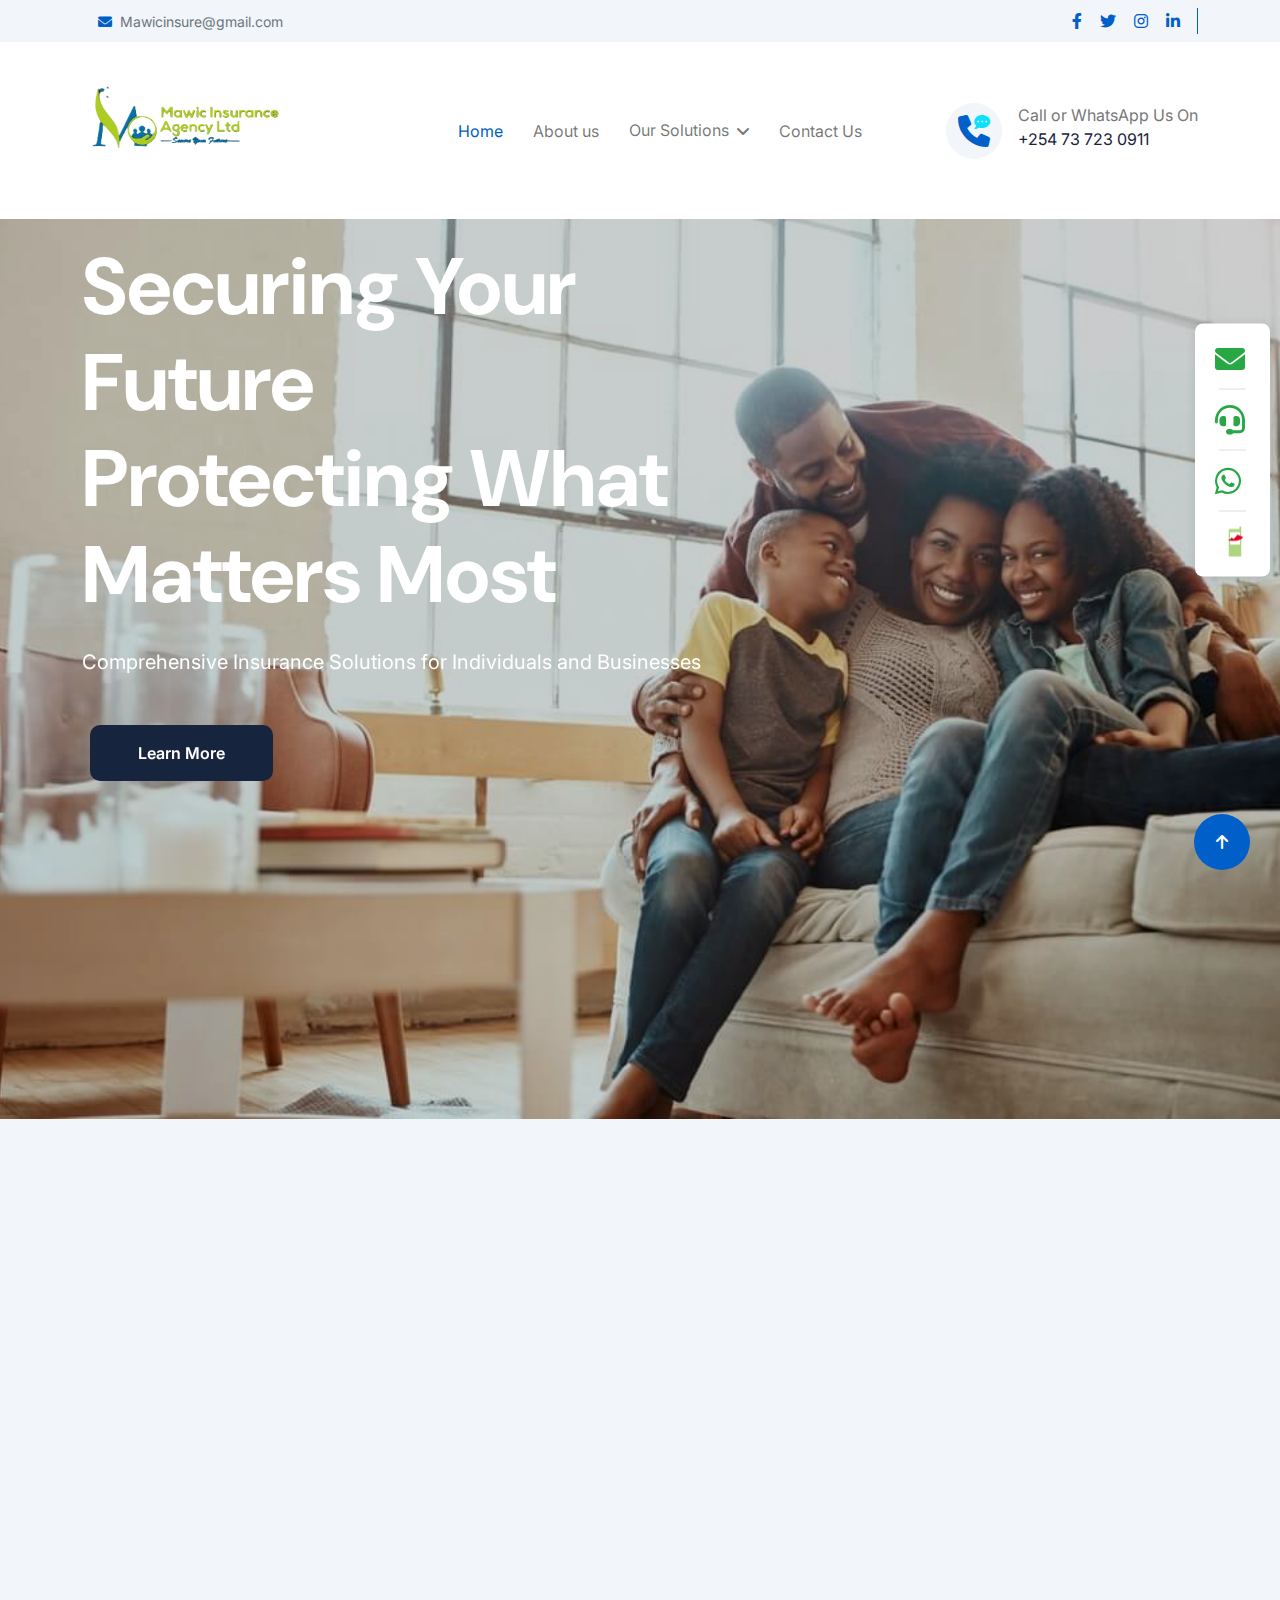
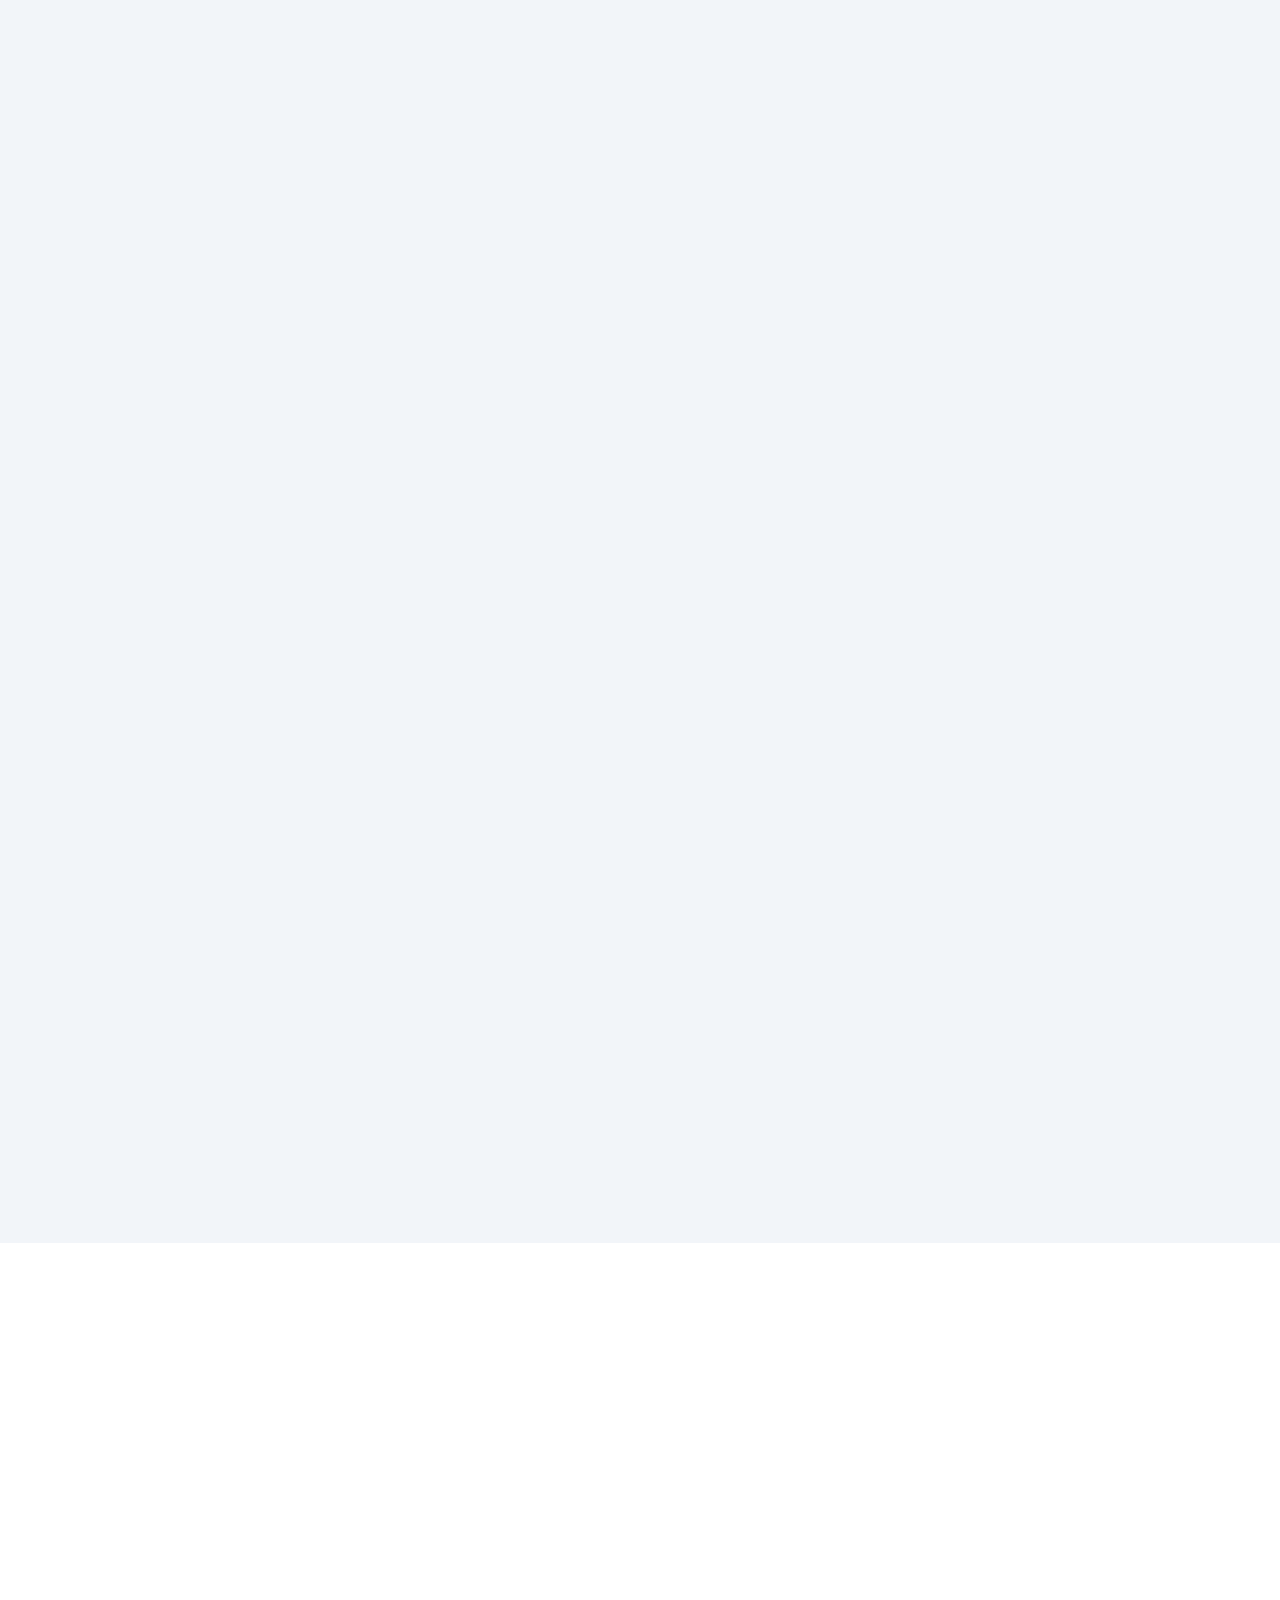
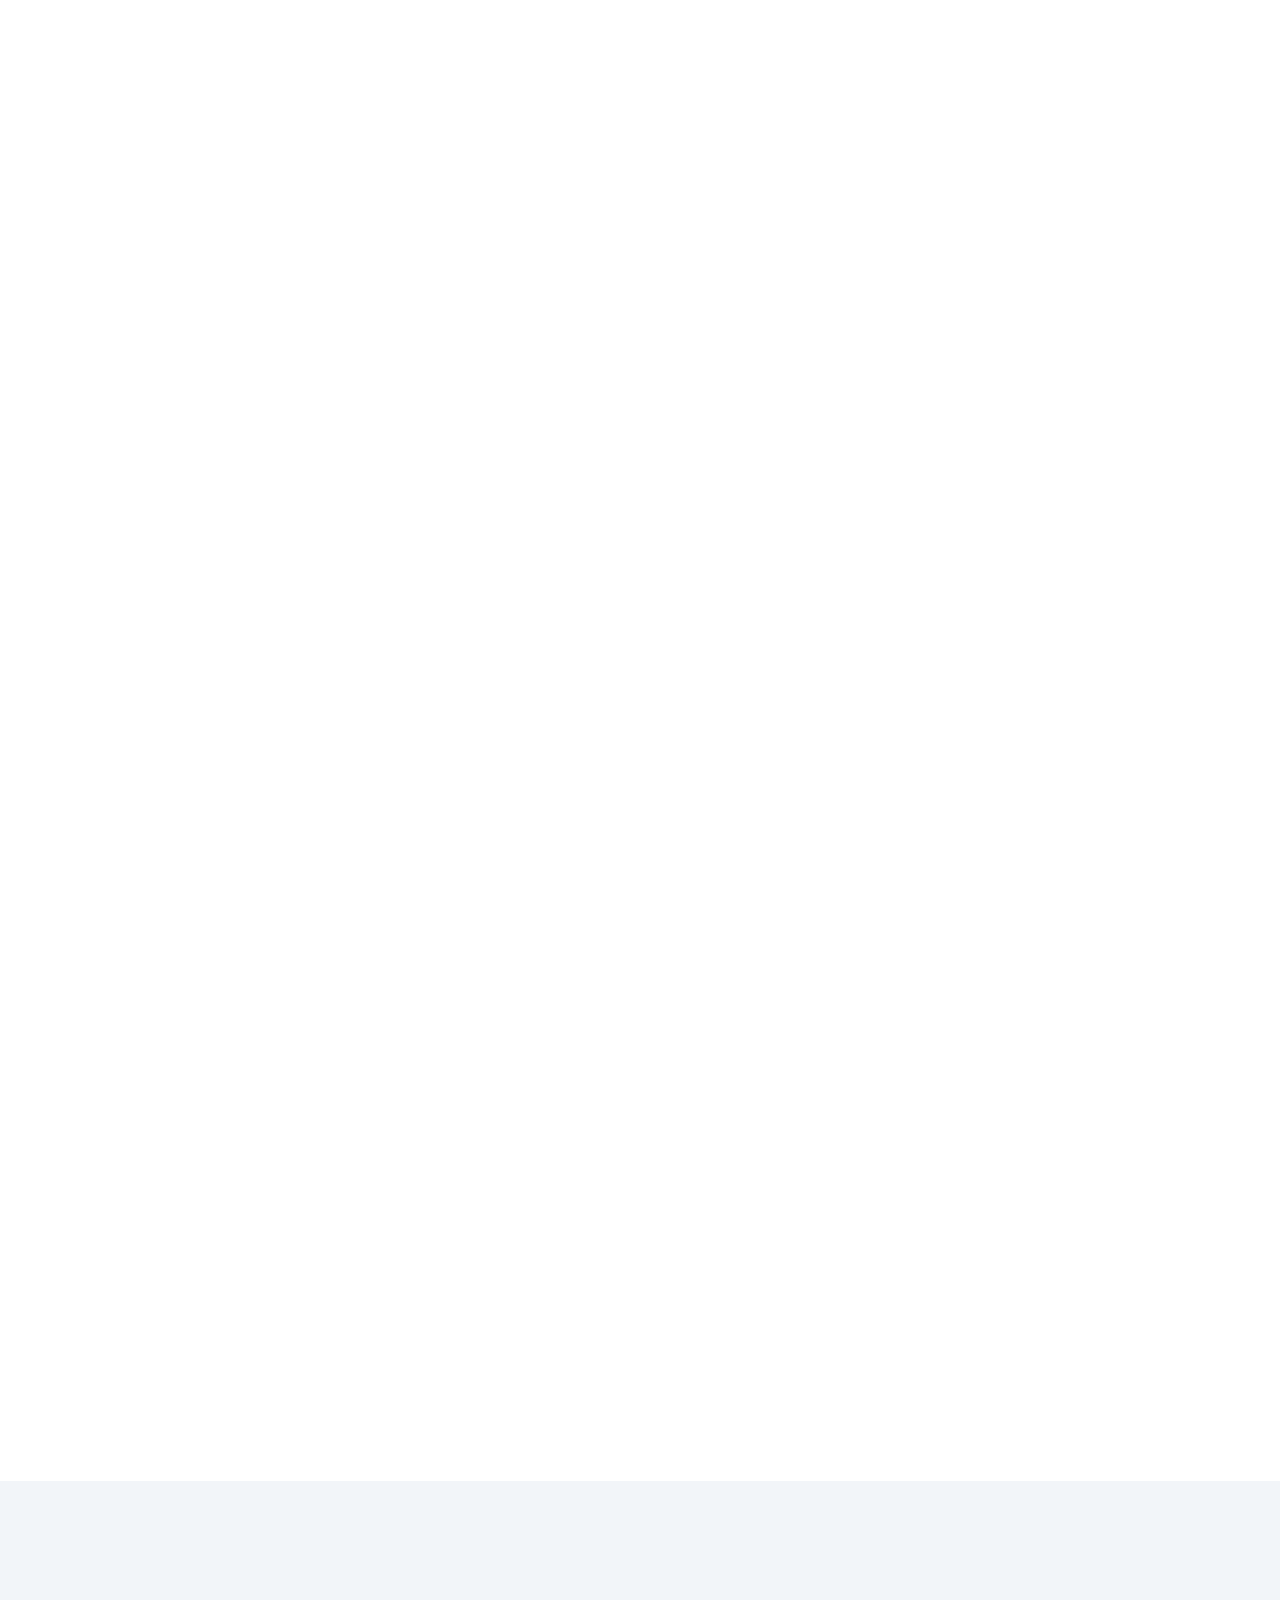
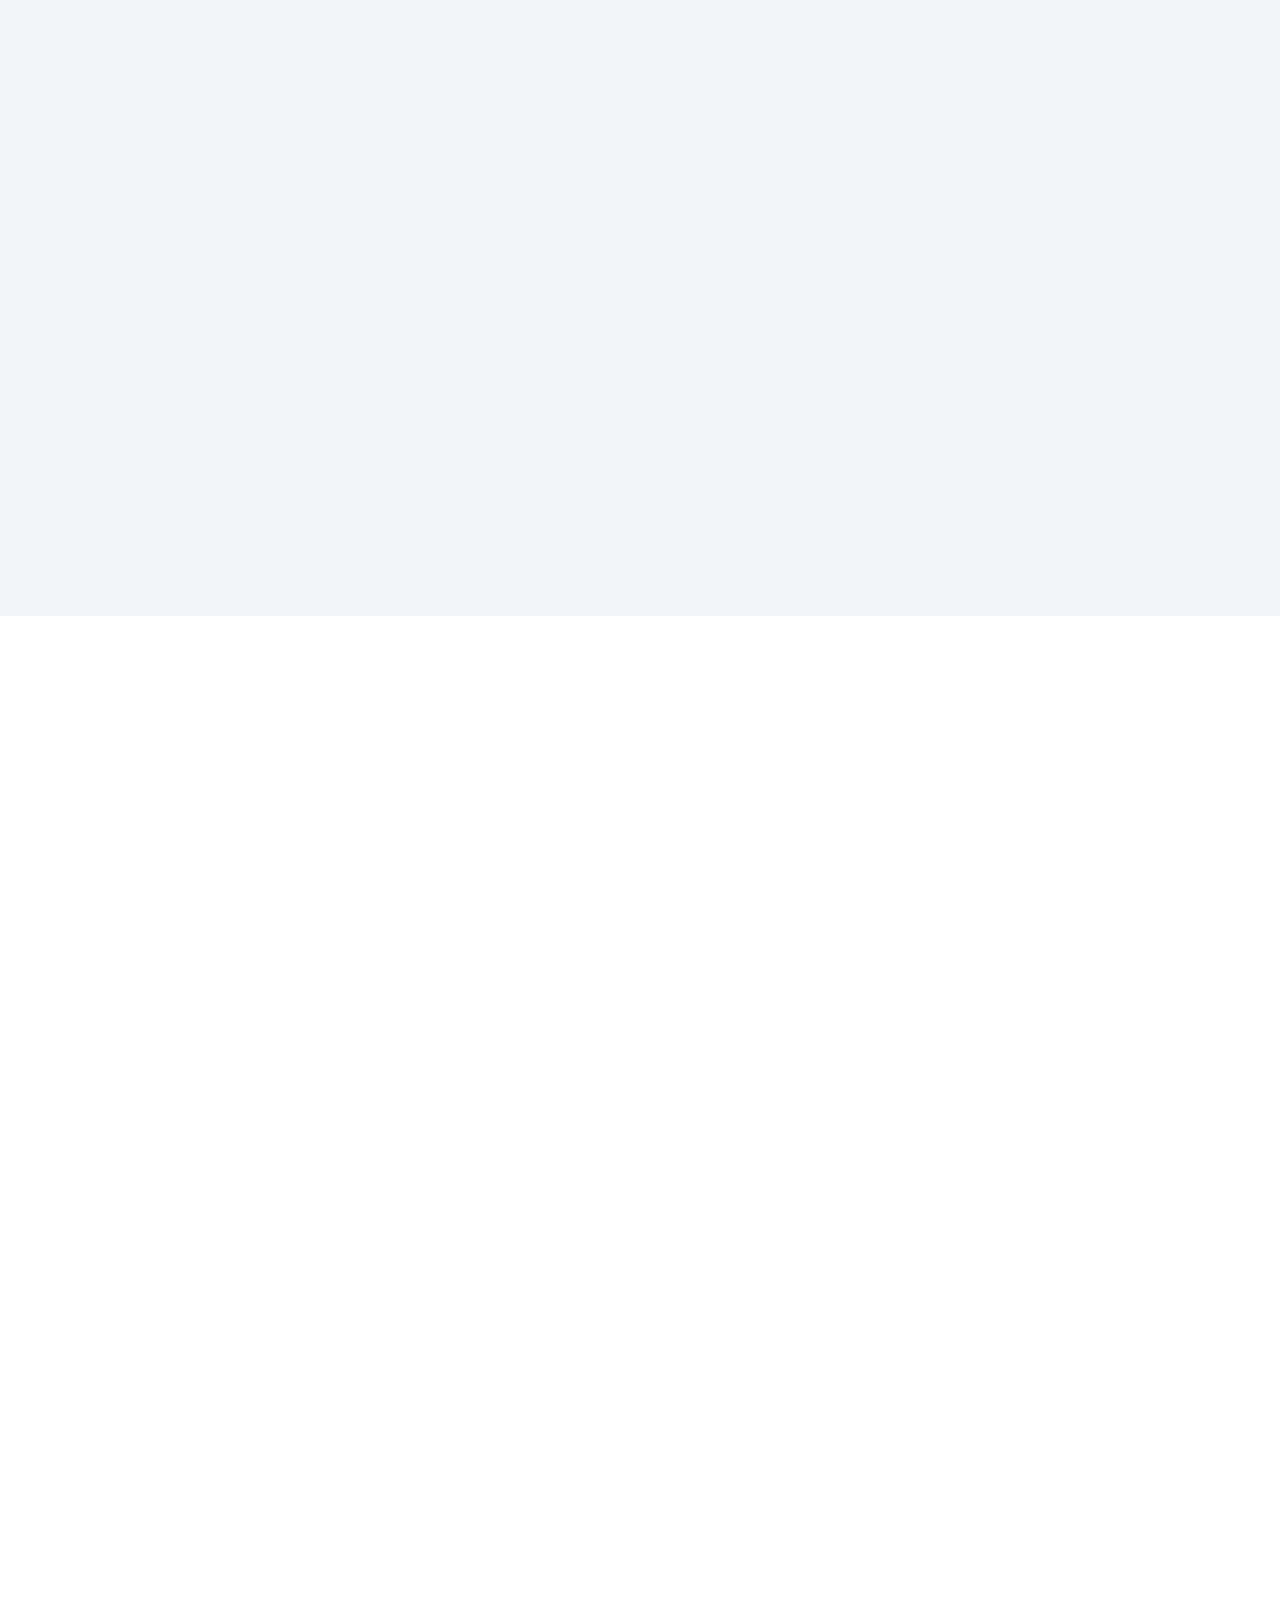
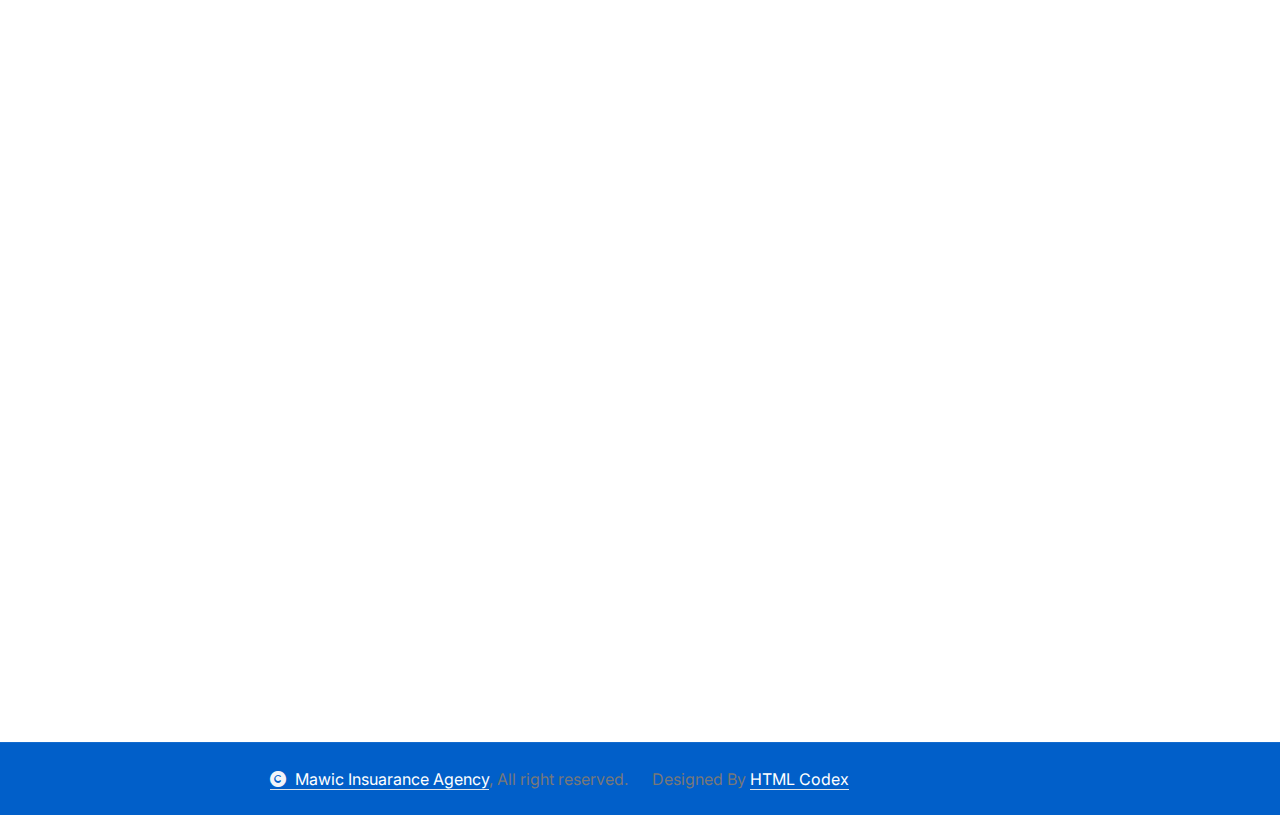
==== Mawic-insurance-website-template/index.html @ cd45bcc1 "update4" ====
<!DOCTYPE html>
<html lang="en">

    <head>
        <meta charset="utf-8">
        <link rel="icon" type="png" href="./img/Mawic-icon-image.png">
        <title>Mawic Insurance Agency - Secure Your future</title>
        <meta content="width=device-width, initial-scale=1.0" name="viewport">
        <meta content="" name="keywords">
        <meta content="" name="description">

        <!-- Google Web Fonts -->
        <link rel="preconnect" href="https://fonts.googleapis.com">
        <link rel="preconnect" href="https://fonts.gstatic.com" crossorigin>
        <link href="https://fonts.googleapis.com/css2?family=DM+Sans:ital,opsz,wght@0,9..40,100..1000;1,9..40,100..1000&family=Inter:slnt,wght@-10..0,100..900&display=swap" rel="stylesheet">

        <!-- Icon Font Stylesheet -->
        <link rel="stylesheet" href="https://cdnjs.cloudflare.com/ajax/libs/font-awesome/6.0.0-beta3/css/all.min.css"/>
        <link href="https://cdn.jsdelivr.net/npm/bootstrap-icons@1.4.1/font/bootstrap-icons.css" rel="stylesheet">

        <!-- Libraries Stylesheet -->
        <link rel="stylesheet" href="lib/animate/animate.min.css"/>
        <link href="lib/lightbox/css/lightbox.min.css" rel="stylesheet">
        <link href="lib/owlcarousel/assets/owl.carousel.min.css" rel="stylesheet">


        <!-- Customized Bootstrap Stylesheet -->
        <link href="css/bootstrap.min.css" rel="stylesheet">

        <!-- Template Stylesheet -->
        <link href="css/style.css" rel="stylesheet">
    </head>

    <body>

        <!-- Spinner Start -->
        <div id="spinner" class="show bg-white position-fixed translate-middle w-100 vh-100 top-50 start-50 d-flex align-items-center justify-content-center">
            <div class="spinner-border text-primary" style="width: 3rem; height: 3rem;" role="status">
                <span class="sr-only">Loading...</span>
            </div>
        </div>
        <!-- Spinner End -->

        <!-- Topbar Start -->
        <div class="container-fluid topbar px-0 px-lg-4 bg-light py-2 d-none d-lg-block">
            <div class="container">
                <div class="row gx-0 align-items-center">
                    <div class="col-lg-8 text-center text-lg-start mb-lg-0">
                        <div class="d-flex flex-wrap">
                           
                            <div class="ps-3">
                                <a href="mailto:mawicinsure@gmail.com" class="text-muted small"><i class="fas fa-envelope text-primary me-2"></i>Mawicinsure@gmail.com</a>
                            </div>
                        </div>
                    </div>
                    <div class="col-lg-4 text-center text-lg-end">
                        <div class="d-flex justify-content-end">
                            <div class="d-flex border-end border-primary pe-3">
                                <a class="btn p-0 text-primary me-3" href="#"><i class="fab fa-facebook-f"></i></a>
                                <a class="btn p-0 text-primary me-3" href="#"><i class="fab fa-twitter"></i></a>
                                <a class="btn p-0 text-primary me-3" href="#"><i class="fab fa-instagram"></i></a>
                                <a class="btn p-0 text-primary me-0" href="#"><i class="fab fa-linkedin-in"></i></a>
                            </div>
                            </div>
                        </div>
                    </div>
                </div>
            </div>
        </div>
        <!-- Topbar End -->

        <!-- Navbar & Hero Start -->
        <div class="container-fluid nav-bar px-0 px-lg-4 py-lg-0">
            <div class="container">
                <nav class="navbar navbar-expand-lg navbar-light"> 
                    <a href="#" class="navbar-brand p-0">
                        <img src="img/Mawic Logo image.png" alt="Logo">
                    </a>
                    <button class="navbar-toggler" type="button" data-bs-toggle="collapse" data-bs-target="#navbarCollapse">
                        <span class="fa fa-bars"></span>
                    </button>
                    <div class="collapse navbar-collapse" id="navbarCollapse">
                        <div class="navbar-nav mx-0 mx-lg-auto">
                            <a href="index.html" class="nav-item nav-link active">Home</a>
                            <a href="about.html" class="nav-item nav-link">About us</a>
                            <div class="nav-item dropdown">
                                <a href="#" class="nav-link" data-bs-toggle="dropdown">
                                    <span class="dropdown-toggle">Our Solutions</span>
                                </a>
                                <div class="dropdown-menu">
                                    <a href="personal-solutions.html" class="dropdown-item">Personal/Family solutions</a>
                                    <a href="/business-solutions.html" class="dropdown-item">Business solutions</a>
                                    <a href="FAQ.html" class="dropdown-item">FAQs</a>
                                </div>
                            </div>
                            <a href="contact.html" class="nav-item nav-link">Contact Us</a>

                        </div>
                    </div>
                    <div class="d-none d-xl-flex flex-shrink-0 ps-4">
                        <a href="#" class="btn btn-light btn-lg-square rounded-circle position-relative wow tada" data-wow-delay=".9s">
                            <i class="fa fa-phone fa-2x"></i>
                            <div class="position-absolute" style="top: 7px; right: 12px;">
                                <span><i class="fa fa-comment-dots text-secondary"></i></span>
                            </div>
                        </a>
                        <div class="d-flex flex-column ms-3">
                            <span>Call or WhatsApp Us On</span>
                            <a href="tel:+254 737230911"><span class="text-dark">+254 73 723 0911</span></a>
                        </div>
                    </div>
                </nav>
            </div>
        </div>
        <!-- Navbar & Hero End -->

        <!-- Carousel Start -->
        <div class="header-carousel owl-carousel">
            <div class="header-carousel-item carousel-background">
                <div class="carousel-caption">
                    <div class="container">
                        <div class="row g-4 align-items-center">
                            <div class="col-lg-7 animated fadeInLeft">
                                <div class="text-sm-center text-md-start">
                                    
                                    <h1 class="display-1 text-white mb-4">Securing Your Future<br>Protecting What Matters Most</h1>
                                    <p class="mb-5 fs-5">Comprehensive Insurance Solutions for Individuals and Businesses
                                    </p>
                                    <div class="d-flex justify-content-center justify-content-md-start flex-shrink-0 mb-4">
                                        <a class="btn btn-dark  py-3 px-4 px-md-5 ms-2" href="/service.html">Learn More</a>
                                    </div>
                                </div>
                            </div>
                            
                            </div>
                        </div>
                    </div>
                </div>
            </div>
        
        <!-- Carousel End -->

        <!-- Feature Start -->
        <div class="container-fluid feature bg-light py-5">
            <div class="container py-5">
                <div class="text-center mx-auto pb-5 wow fadeInUp" data-wow-delay="0.2s" style="max-width: 800px;">
                    <h4 class="text-primary">Why Choose Us</h4>
                    <p class="mb-0">
                    </p>
                </div>
                <div class="row g-4">
                    <div class="col-md-6 col-lg-6 col-xl-3 wow fadeInUp" data-wow-delay="0.2s">
                        <div class="feature-item p-4 pt-0">
                            <div class="feature-icon p-4 mb-4">
                                <i class="far fa-handshake fa-3x"></i>
                            </div>
                            <h4 class="mb-4">Expert Guidance</h4>
                            <p class="mb-4">Our experienced team is here to guide you through every step of your insurance journey. Get professional advice and
                            support to make informed decisions for your future.
                            </p>
                        </div>
                    </div>
                    <div class="col-md-6 col-lg-6 col-xl-3 wow fadeInUp" data-wow-delay="0.4s">
                        <div class="feature-item p-4 pt-0">
                            <div class="feature-icon p-4 mb-4">
                                <i class="fa fa-dollar-sign fa-3x"></i>
                            </div>
                            <h4 class="mb-4">Affordable Premiums</h4>
                            <p class="mb-4">We offer competitive insurance premiums that suit your budget without compromising on quality coverage. Protect what
                            matters most with flexible and affordable plans designed just for you.
                            </p>
                        </div>
                    </div>
                    <div class="col-md-6 col-lg-6 col-xl-3 wow fadeInUp" data-wow-delay="0.6s">
                        <div class="feature-item p-4 pt-0">
                            <div class="feature-icon p-4 mb-4">
                                <i class="fa fa-bullseye fa-3x"></i>
                            </div>
                            <h4 class="mb-4">Tailored Solutions</h4>
                            <p class="mb-4">Every client is unique, and so are their needs. We offer customized insurance plans designed to meet your specific
                            requirements, ensuring you get the best value and coverage.
                        </div>
                    </div>
                    <div class="col-md-6 col-lg-6 col-xl-3 wow fadeInUp" data-wow-delay="0.8s">
                        <div class="feature-item p-4 pt-0">
                            <div class="feature-icon p-4 mb-4">
                                <i class="fa fa-headphones fa-3x"></i>
                            </div>
                            <h4 class="mb-4">24/7 Customer Support</h4>
                            <p class="mb-4">Our team is always available to assist you at any time, day or night. Reach out to us whenever you need help or
                            information.
                            <br>
                            <br>
                            <br>
                            </p>
                            

                        </div>
                    </div>
                </div>
            </div>
        </div>
        <!-- Feature End -->

        <!-- About Start -->
        <div class="container-fluid bg-light about pb-5">
            <div class="container pb-5">
                <div class="row g-5">
                    <div class="col-xl-6 wow fadeInLeft" data-wow-delay="0.2s">
                        <div class="about-item-content bg-white rounded p-5 h-100">
                            <h4 class="text-primary">About Mawic</h4>
                            <p>Mawic Insurance is a trusted and licensed insurance intermediary that has been at the forefront of providing
                            comprehensive insurance solutions for over a decade. We pride ourselves on bridging the gap between clients and
                            insurance companies by offering tailored solutions that meet the unique needs of both individuals and businesses.
                            </p>
                            <h4 class="text-primary">Our Mission</h4>
                            <p>Offering our clients (people and
                            businesses) comprehensive financial
                            protection solutions
                            </p>
                            <p class="text-dark"><i class="fa fa-check text-primary me-3"></i>We can save your money.</p>
                            <p class="text-dark"><i class="fa fa-check text-primary me-3"></i>Production or trading of good</p>
                            <p class="text-dark mb-4"><i class="fa fa-check text-primary me-3"></i>Our life insurance is flexible</p>

                        </div>
                    </div>
                    <div class="col-xl-6 wow fadeInRight" data-wow-delay="0.2s">
                        <div class="bg-white rounded p-5 h-100">
                            <div class="row g-4 justify-content-center">
                                <div class="col-sm-6">
                                    <div class="counter-item bg-light rounded p-3 h-100">
                                        <div class="counter-counting">
                                            <div>
                                            <i class="text-primary fa fa-hospital fa-2x"></i>
                                            </div>
                                            <span class="text-primary fs-2 fw-bold" data-toggle="counter-up">3</span>
                                            <span class="h1 fw-bold text-primary">+</span>
                                        </div>
                                        <p class="mb-0 text-dark me-4">Mawic Insurance agency is a licensed insurance intermediary for the past 3 years, offering all classes of insurance at
                                        affordable premium. We are known for our excellent 24 hours 7 days’ customer service</p>
                                    </div>
                                </div>
                                <div class="col-sm-6">
                                    <div class="counter-item bg-light rounded p-3 h-100">
                                        <div class="counter-counting">
                                            <div>
                                            <i class="text-primary fa fa-user-shield" style="font-size: 36px;"></i>
                                            </div>
                                            <span class="text-primary fs-2 fw-bold" data-toggle="counter-up">512</span>
                                            <span class="h1 fw-bold text-primary">+</span>
                                        </div>
                                        <p class="mb-0 text-dark">Mawic Insurance has successfully secured over 512 policies, helping individuals and businesses protect their most
                                        valuable assets.</p>
                                    </div>
                                </div>
                                <div class="col-sm-6">
                                    <div class="counter-item bg-light rounded p-3 h-100">
                                        <div class="counter-counting">
                                            <div>
                                                <i class="text-primary fas fa-handshake" style="font-size: 36px;"></i>
                                            </div>
                                            <span class="text-primary fs-2 fw-bold" data-toggle="counter-up">1120</span>
                                            <span class="h1 fw-bold text-primary">+</span>
                                        </div>
                                        <p class="mb-0 text-dark">Our reputation for excellence is reflected in the satisfaction of our 1120+ clients, who trust us to safeguard their
                                        future.</p>
                                    </div>
                                </div>
                                <div class="col-sm-6">
                                    <div class="counter-item bg-light rounded p-3 h-100">
                                        <div class="counter-counting">
                                            <div>
                                                <i class="text-primary fas fa-check" style="font-size: 36px;"></i>
                                            </div>
                                            <span class="text-primary fs-2 fw-bold" data-toggle="counter-up">1520</span>
                                            <span class="h1 fw-bold text-primary">+</span>
                                        </div>
                                        <p class="mb-0 text-dark">Efficiency and reliability are at the heart of our operations, demonstrated by the successful processing of 1520+
                                        claims, ensuring our clients receive the support they need when it matters most</p>
                                    </div>
                                </div>
                            </div>
                        </div>
                    </div>
                </div>
            </div>
        </div>
        <!-- About End -->

        <!-- Service Start -->
        <div class="container-fluid service py-5">
            <div class="container py-5">
                <div class="text-center mx-auto pb-5 wow fadeInUp" data-wow-delay="0.2s" style="max-width: 800px;">
                    <h1 class="display-4 mb-3">Our Insurance Offerings</h1>
                    <h4 class="text-primary">Family/Personal Solutions</h4>
                </div>
                <div class="row g-4 justify-content-center">
                    <div class="col-md-6 col-lg-6 col-xl-3 wow fadeInUp" data-wow-delay="0.2s">
                        <div class="service-item">
                            <div class="service-img">
                                <img src="img/home-insuarance.jpg" class="img-fluid rounded-top w-100" alt="">
                                <div class="service-icon p-3">
                                    <i class="fa fa-users fa-2x"></i>
                                </div>
                            </div>
                            <div class="service-content p-4">
                                <div class="service-content-inner">
                                    <a href="#" class="d-inline-block h4 mb-4">Home Insurance</a>
                                    <p class="mb-4">Safeguard your home and personal belongings from fire, theft, and natural disasters. Our home insurance ensures your
                                    most valuable assets are always protected.</p>
                                </div>
                            </div>
                        </div>
                    </div>
                    <div class="col-md-6 col-lg-6 col-xl-3 wow fadeInUp" data-wow-delay="0.4s">
                        <div class="service-item">
                            <div class="service-img">
                                <img src="img/Medical-insuarance.jpg" class="img-fluid rounded-top w-100" alt="">
                                <div class="service-icon p-3">
                                    <i class="fa fa-hospital fa-2x"></i>
                                </div>
                            </div>
                            <div class="service-content p-4">
                                <div class="service-content-inner">
                                    <a href="#" class="d-inline-block h4 mb-4">Medical insuarance</a>
                                    <p class="mb-4">Get comprehensive coverage for in-patient, out-patient, maternity, dental, and optical care. Our medical insurance
                                    ensures you and your family have access to quality healthcare when needed.</p>
                                </div>
                            </div>
                        </div>
                    </div>
                    <div class="col-md-6 col-lg-6 col-xl-3 wow fadeInUp" data-wow-delay="0.6s">
                        <div class="service-item">
                            <div class="service-img">
                                <img src="img/motor-insuarance.jpg" class="img-fluid rounded-top w-100" alt="">
                                <div class="service-icon p-3">
                                    <i class="fa fa-car fa-2x"></i>
                                </div>
                            </div>
                            <div class="service-content p-4">
                                <div class="service-content-inner">
                                    <a href="#" class="d-inline-block h4 mb-4">Motor Insurance</a>
                                    <p class="mb-4">Protect your vehicle with coverage against accidents, theft, and damage. Choose from comprehensive, third-party, or
                                    political violence protection for peace of mind on the road</p>
                                </div>
                            </div>
                        </div>
                    </div>
                    <div class="col-md-6 col-lg-6 col-xl-3 wow fadeInUp" data-wow-delay="0.8s">
                        <div class="service-item">
                            <div class="service-img">
                                <img src="img/life-insuarance.jpg" class="img-fluid rounded-top w-100" alt="">
                                <div class="service-icon p-3">
                                    <i class="fa-solid fa-user-shield"></i>
                                </div>
                            </div>
                            <div class="service-content p-4">
                                <div class="service-content-inner">
                                    <a href="#" class="d-inline-block h4 mb-4">Life Insurance</a>
                                    <p class="mb-4">Provide financial security for your loved ones in case of unforeseen events. Our life insurance offers lump-sum payments
                                    to beneficiaries, ensuring their future is protected</p>
                                </div>
                            </div>
                        </div>
                    </div>
                    <div class="col-12 text-center wow fadeInUp" data-wow-delay="0.2s">
                        <a class="btn btn-primary rounded-pill py-3 px-5" href="/personal-solutions.html">View All</a>
                    </div>
                </div>
            </div>
        </div>

        <div class="container-fluid service py-5">
            <div class="container py-5">
                <div class="text-center mx-auto pb-5 wow fadeInUp" data-wow-delay="0.2s" style="max-width: 800px;">
                    <h4 class="text-primary">Business Solutions</h4>
                </div>
                <div class="row g-4 justify-content-center">
                    <div class="col-md-6 col-lg-6 col-xl-3 wow fadeInUp" data-wow-delay="0.2s">
                        <div class="service-item">
                            <div class="service-img">
                                <img src="img/contractors-all-risk.jpg" class="img-fluid rounded-top w-100" alt="">
                                <div class="service-icon p-3">
                                    <i class="fa-solid fa-shield"></i>
                                <div>
                                    <i class="fas fa-hard-hat"></i>
                                </div>
                                </div>
                            </div>
                            <div class="service-content p-4">
                                <div class="service-content-inner">
                                    <a href="#" class="d-inline-block h4 mb-4">Contractors All Risk</a>
                                    <p class="mb-4">This is offered to contractors for the period of the contract to provide protection against various risks arising in
                                    line with the execution of contract works as defined in their assignment.
                                    </p>
                                </div>
                            </div>
                        </div>
                    </div>
                    <div class="col-md-6 col-lg-6 col-xl-3 wow fadeInUp" data-wow-delay="0.4s">
                        <div class="service-item">
                            <div class="service-img">
                                <img src="img/marine-cargo-.jpg" class="img-fluid rounded-top w-100" alt="">
                                <div class="service-icon p-3">
                                    <i class="fa-solid fa-ship"></i>
                                </div>
                            </div>
                            <div class="service-content p-4">
                                <div class="service-content-inner">
                                    <a href="#" class="d-inline-block h4 mb-4">Marine Cargo Insurance</a>
                                    <p class="mb-4">Our Marine Insurance covers Loss or damage to the Vessel or Cargo from the point of origin to the warehouse of the
                                    insured.
                                    </p>
                                    <br>
                                    <br>
                                </div>
                            </div>
                        </div>
                    </div>
                    <div class="col-md-6 col-lg-6 col-xl-3 wow fadeInUp" data-wow-delay="0.6s">
                        <div class="service-item">
                            <div class="service-img">
                                <img src="img/Fire and perils.jpg" class="img-fluid rounded-top w-100" alt="">
                                <div class="service-icon p-3">
                                    <i class="fa-solid fa-fire"></i>
                                </div>
                            </div>
                            <div class="service-content p-4">
                                <div class="service-content-inner">
                                    <a href="#" class="d-inline-block h4 mb-4">Fire and Perils Insuarance</a>
                                    <p class="mb-4">Protection against fire, natural disasters, and other perils.
                                    </p>
                                    <br>
                                    <br>
                                    <br>
                                    
                                </div>
                            </div>
                        </div>
                    </div>
                    <div class="col-md-6 col-lg-6 col-xl-3 wow fadeInUp" data-wow-delay="0.8s">
                        <div class="service-item">
                            <div class="service-img">
                                <img src="img/Professional indemnity insuarance.jpg" class="img-fluid rounded-top w-100" alt="">
                                <div class="service-icon p-3">
                                    <i class="fa-solid fa-briefcase"></i>
                                </div>
                            </div>
                            <div class="service-content p-4">
                                <div class="service-content-inner">
                                    <a href="#" class="d-inline-block h4 mb-4">Professional Indemnity Insurance</a>
                                    <p class="mb-4">Insurance for professionals against claims of negligence.
                                    </p>
                                    <br>                                    
                                    <br>                                    
                                    <br>                                    

                                </div>
                            </div>
                        </div>
                    </div>
                    <div class="col-12 text-center wow fadeInUp" data-wow-delay="0.2s">
                        <a class="btn btn-primary rounded-pill py-3 px-5" href="/business-solutions.html">View All</a>
                    </div>
                </div>
            </div>
        </div>
        <!-- Service End -->

        <!-- FAQs Start -->
        <div class="container-fluid faq-section bg-light py-5">
            <div class="container py-5">
                <div class="row g-5 align-items-center">
                    <div class="col-xl-6 wow fadeInLeft" data-wow-delay="0.2s">
                        <div class="h-100">
                            <div class="mb-5">
                                <h1 class="display-4 mb-0">Frequently Asked Questions</h1>
                            </div>
                            <div class="accordion" id="accordionExample">
                                <div class="accordion-item">
                                    <h2 class="accordion-header" id="headingOne">
                                        <button class="accordion-button border-0" type="button" data-bs-toggle="collapse" data-bs-target="#collapseOne" aria-expanded="true" aria-controls="collapseOne">
                                            Q: What types of insurance products does Mawic Insurance agency offer?
                                        </button>
                                    </h2>
                                    <div id="collapseOne" class="accordion-collapse collapse show active" aria-labelledby="headingOne" data-bs-parent="#accordionExample">
                                        <div class="accordion-body rounded">
                                            A: Mawic Insurance provides a variety of insurance products, including:
                                                 Family, personal, and individual products.<br>
                                                 Short-term and long-term insurance plans.<br>
                                                Corporate insurance packages designed to meet the needs of businesses.
                                        </div>
                                    </div>
                                </div>
                                <div class="accordion-item">
                                    <h2 class="accordion-header" id="headingTwo">
                                        <button class="accordion-button collapsed" type="button" data-bs-toggle="collapse" data-bs-target="#collapseTwo" aria-expanded="false" aria-controls="collapseTwo">
                                            Q: How can I get a quote for an insurance policy?
                                        </button>
                                    </h2>
                                    <div id="collapseTwo" class="accordion-collapse collapse" aria-labelledby="headingTwo" data-bs-parent="#accordionExample">
                                        <div class="accordion-body">
                                            A: You can easily get a quote by contacting us through our website, visiting our office, or giving us a call. Simply
                                            provide the necessary details, and we’ll provide you with a tailored insurance quote.
                                        </div>
                                    </div>
                                </div>
                                <div class="accordion-item">
                                    <h2 class="accordion-header" id="headingThree">
                                        <button class="accordion-button collapsed" type="button" data-bs-toggle="collapse" data-bs-target="#collapseThree" aria-expanded="false" aria-controls="collapseThree">
                                            Q: Can I tailor my insurance coverage to suit my specific needs?
                                        </button>
                                    </h2>
                                    <div id="collapseThree" class="accordion-collapse collapse" aria-labelledby="headingThree" data-bs-parent="#accordionExample">
                                        <div class="accordion-body">
                                            A: Yes, we understand that each client is unique. We offer tailored solutions to match your individual or business
                                            requirements. Speak to one of our insurance experts to customize your coverage.
                                        </div>
                                    </div>
                                </div>
                            </div>
                        </div>
                    </div>
                    <div class="col-xl-6 wow fadeInRight" data-wow-delay="0.4s">
                        <img src="img/carousel-2.png" class="img-fluid w-100" alt="">
                    </div>
                </div>
            </div>
        </div>
        <!-- FAQs End -->


        

        <!-- Testimonial Start -->
        <div class="container-fluid testimonial pb-5">
            <div class="container pb-5">
                <div class="text-center mx-auto pb-5 wow fadeInUp" data-wow-delay="0.2s" style="max-width: 800px;">
                    <h1 class="display-4 mb-4">What Our Clients are Saying</h1>
                </div>
                <div class="owl-carousel testimonial-carousel wow fadeInUp" data-wow-delay="0.2s">
                    <div class="testimonial-item bg-light rounded">
                        <div class="row g-0">
                            <div class="col-4  col-lg-4 col-xl-3">
                                <div class="h-100">
                                    <img src="img/testimonial-image-2.jpg" class="img-fluid h-100 rounded" style="object-fit: cover;" alt="">
                                </div>
                            </div>
                            <div class="col-8 col-lg-8 col-xl-9">
                                <div class="d-flex flex-column my-auto text-start p-4">
                                    <h4 class="text-dark mb-0">Peter Otieno</h4>
                                    <p class="mb-3">Kisumu</p>
                                    <div class="d-flex text-primary mb-3">
                                        <i class="fas fa-star"></i>
                                        <i class="fas fa-star"></i>
                                        <i class="fas fa-star"></i>
                                        <i class="fas fa-star"></i>
                                        <i class="fas fa-star"></i>
                                    </div>
                                    <p class="mb-0"> The team at Mawic Insurance made it easy for me to get the right coverage for my family. Their personalized approach and
                                    dedication to customer service reflect the warmth and hospitality. Whether it's for my car or medical needs, I know I'm
                                    in good hands."
                                    </p>
                                </div>
                            </div>
                        </div>
                    </div>
                    <div class="testimonial-item bg-light rounded">
                        <div class="row g-0">
                            <div class="col-4  col-lg-4 col-xl-3">
                                <div class="h-100">
                                    <img src="img/testimonial-image-1.jpg" class="img-fluid h-100 rounded" style="object-fit: cover;" alt="">
                                </div>
                            </div>
                            <div class="col-8 col-lg-8 col-xl-9">
                                <div class="d-flex flex-column my-auto text-start p-4">
                                    <h4 class="text-dark mb-0">Lucy Njeri</h4>
                                    <p class="mb-3">Mombasa</p>
                                    <div class="d-flex text-primary mb-3">
                                        <i class="fas fa-star"></i>
                                        <i class="fas fa-star"></i>
                                        <i class="fas fa-star"></i>
                                        <i class="fas fa-star"></i>
                                        <i class="fas fa-star"></i>
                                    </div>
                                    <p class="mb-0"> Mawic Insurance has been a blessing for my family. They guided us through the process with a deep understanding of the
                                    Kenyan market and our unique needs. With their long-term life insurance plan, I now feel confident about securing my
                                    children's future, no matter what life brings."
                                    </p>
                                </div>
                            </div>
                        </div>
                    </div>
                    <div class="testimonial-item bg-light rounded">
                        <div class="row g-0">
                            <div class="col-4  col-lg-4 col-xl-3">
                                <div class="h-100">
                                    <img src="img/testimonial-image-3.jpg" class="img-fluid h-100 rounded" style="object-fit: cover;" alt="">
                                </div>
                            </div>
                            <div class="col-8 col-lg-8 col-xl-9">
                                <div class="d-flex flex-column my-auto text-start p-4">
                                    <h4 class="text-dark mb-0">John Mwangi</h4>
                                    <p class="mb-3">Nairobi</p>
                                    <div class="d-flex text-primary mb-3">
                                        <i class="fas fa-star"></i>
                                        <i class="fas fa-star"></i>
                                        <i class="fas fa-star"></i>
                                        <i class="fas fa-star"></i>
                                        <i class="fas fa-star"></i>
                                    </div>
                                    <p class="mb-0">Mawic Insurance has been a true partner in securing my business. Their commitment to understanding the local challenges
                                    and offering tailored solutions has made all the difference. From the bustling streets of Nairobi to my rural ventures,
                                    I know I can count on them for reliable coverage.
                                    </p>
                                </div>
                            </div>
                        </div>
                    </div>
                </div>
            </div>
        </div>

    <!-- sticky menu -->
        <div class="sticky-menu">
            <a href="mailto:mawicinsure@gmail.com" class="menu-item email" data-hover="Email us at your-email@example.com">
                <div class="message-box">
                    <span class="message">Email us at <br>mawicinsure@gmail.com</span>
                </div>
                <i class="fas fa-envelope"></i>
            </a>
            <div class="divider"></div>
            <a href="" class="menu-item whatsapp" data-hover="Call us on +254 737230911"
                target="_blank">
                <div class="message-box">
                    <span class="message">Call us on<br>+254 737230911</span>
                </div>
                <i class="fa-solid fa-headset"></i>
            </a>
            <div class="divider"></div>
            <a href="https://wa.me/254737230911" class="menu-item whatsapp" data-hover="WhatsApp us at yourwhatsappnumber"
                target="_blank">
                <div class="message-box">
                    <span class="message">WhatsApp No<br>0737230911</span>
                </div>
                <i class="fab fa-whatsapp"></i>
            </a>
            <div class="divider"></div>
            <a href="#" class="menu-item mpesa" onclick="alert('Mawic Paybill Number 522522 ACC No 7639696');" data-hover="M-Pesa Paybill: 123456">
                <div class="message-box">
                    <span class="message">Mawic Paybill Number<br>522522<br>ACC No 7639696</span>
                </div>
                <i class="custom-mpesa-icon"></i>
            </a>
        </div>




        <!-- Testimonial End -->
        <div class="text-center mx-auto pb-5 wow fadeInUp" data-wow-delay="0.2s" style="max-width: 800px;">
            <h4 class="text-primary">Our Partners</h4>
        </div>
        
        <div class="owl-carousel testimonial-carousel wow fadeInUp" data-wow-delay="0.5s">
            <div class="testimonial-item">
                <div class="row g-0">
                    <div class="col-4 col-lg-4 col-xl-3">
                        <div class="h-100">
                            <img src="img/pioneeer.png" class="img-fluid h-100" style="object-fit: cover;" alt="Pioneer Logo">
                        </div>
                    </div>
                    <div class="col-8 col-lg-8 col-xl-9">
                        <div class="d-flex flex-column my-auto text-start p-4">
                            <div class="d-flex text-primary mb-3"></div>
                        </div>
                    </div>
                </div>
            </div>
        
            <div class="testimonial-item">
                <div class="row g-0">
                    <div class="col-4 col-lg-4 col-xl-3">
                        <div class="h-100">
                            <img src="img/old mutual logo.png" class="img-fluid h-100" style="object-fit: cover;"
                                alt="Old Mutual Logo">
                        </div>
                    </div>
                    <div class="col-8 col-lg-8 col-xl-9">
                        <div class="d-flex flex-column my-auto text-start p-4">
                            <div class="d-flex text-primary mb-3"></div>
                        </div>
                    </div>
                </div>
            </div>
        
            <div class="testimonial-item rounded">
                <div class="row g-0">
                    <div class="col-4 col-lg-4 col-xl-3">
                        <div class="h-100">
                            <img src="img/CIC_Group_Logo.png" class="img-fluid h-100 rounded" style="object-fit: cover;"
                                alt="CIC Group Logo">
                        </div>
                    </div>
                    <div class="col-8 col-lg-8 col-xl-9">
                        <div class="d-flex flex-column my-auto text-start p-4">
                            <div class="d-flex text-primary mb-3"></div>
                        </div>
                    </div>
                </div>
            </div>
        
            <div class="testimonial-item rounded">
                <div class="row g-0">
                    <div class="col-4 col-lg-4 col-xl-3">
                        <div class="h-100">
                            <img src="img/ICEA-LION-LOGO-1.png" class="img-fluid h-100" style="object-fit: cover;"
                                alt="ICEA Lion Logo">
                        </div>
                    </div>
                </div>
            </div>
        </div>


        <!-- Footer Start -->
        <div class="container-fluid footer py-5 wow fadeIn" data-wow-delay="0.2s">
            <div class="container py-5">
                <div class="row g-5">
                    <div class="col-xl-9">
                        <div class="mb-5">
                            <div class="row g-4">
                                <div class="col-md-6 col-lg-6 col-xl-5">
                                    <div class="footer-item">
                                        <a href="index.html" class="p-0">
                                    
                                            <img src="img/Mawic Logo image.png" alt="Logo">
                                        </a>
                                        <p class="text-white mb-4">Mawic Insurance Agency is a licensed intermediary for the past 3 years offering all classes of insurance at affordable premium rates</p>
                                        <div class="footer-btn d-flex">
                                            <a class="btn btn-md-square rounded-circle me-3" href="https://www.facebook.com/profile.php?id=61551171512565"><i class="fab fa-facebook-f"></i></a>
                                            <a class="btn btn-md-square rounded-circle me-3" href=""><i class="fab fa-twitter"></i></a>
                                            <a class="btn btn-md-square rounded-circle me-3" href="https://www.instagram.com/mawic_insure?igsh=NTc4MTIwNjQ2YQ"><i class="fab fa-instagram"></i></a>
                                            <a class="btn btn-md-square rounded-circle me-0" href="#"><i class="fab fa-linkedin-in"></i></a>
                                        </div>
                                    </div>
                                </div>
                                <div class="col-md-6 col-lg-6 col-xl-3">
                                    <div class="footer-item">
                                        <h4 class="text-white mb-4">Quick Links</h4>
                                        <a href="#"><i class="fas fa-angle-right me-2"></i> About Us</a>
                                        <a href="/personal-solutions.html"><i class="fas fa-angle-right me-2"></i> Family/Personal Solutions</a>
                                        <a href="/business-solutions.html"><i class="fas fa-angle-right me-2"></i> Business Solutions</a>
                                        <a href="/contact.html"><i class="fas fa-angle-right me-2"></i> Contact Us</a>
                                    </div>
                                </div>
                            <div class="col-md-6 col-lg-4 col-xl-4">
                                <div class="footer-item">
                                    <h4 class="mb-4 text-white">Instagram</h4>
                                    <div class="row g-3">
                                        <div class="col-4">
                                            <div class="footer-instagram rounded">
                                                <a href="https://www.instagram.com/p/C_ziySvIMmj" target="_blank">
                                                    <img src="img/instagram-image-1.webp" class="img-fluid w-100" alt="">
                                                </a>
                                            </div>
                                        </div>
                                        <div class="col-4">
                                            <div class="footer-instagram rounded">
                                                <a href="https://www.instagram.com/p/DBbpluPIQcx" target="_blank">
                                                    <img src="img/instagram-image-2.webp" class="img-fluid w-100" alt="">
                                                </a>
                                            </div>
                                        </div>
                                        <div class="col-4">
                                            <div class="footer-instagram rounded">
                                                <a href="https://www.instagram.com/p/C_fd9tUI600" target="_blank">
                                                    <img src="img/instagram-image-3.webp" class="img-fluid w-100" alt="">
                                                </a>
                                            </div>
                                        </div>
                                        <div class="col-4">
                                            <div class="footer-instagram rounded">
                                                <a href="https://www.instagram.com/p/C_LSQ-hojOW" target="_blank">
                                                    <img src="img/instagram-image-4.webp" class="img-fluid w-100" alt="">
                                                </a>
                                            </div>
                                        </div>
                                        <div class="col-4">
                                            <div class="footer-instagram rounded">
                                                <a href="https://www.instagram.com/p/C-2Cv39IDZd" target="_blank">
                                                    <img src="img/insuarance-image-5.webp" class="img-fluid w-100" alt="">
                                                </a>
                                            </div>
                                        </div>
                                        <div class="col-4">
                                            <div class="footer-instagram rounded">
                                                <a href="https://www.instagram.com/p/C-5VZuBox3z" target="_blank">
                                                    <img src="img/insuarance-image-6.webp" class="img-fluid w-100" alt="">
                                                </a>
                                            </div>
                                        </div>
                                    </div>
                                </div>
                            </div>

                        <div class="pt-5" style="border-top: 1px solid rgba(255, 255, 255, 0.08);">
                            <div class="row g-0">
                                <div class="col-12">
                                    <div class="row g-4">
                                        <div class="col-lg-6 col-xl-4">
                                            <div class="d-flex">
                                                <div class="btn-xl-square bg-primary text-white rounded p-4 me-4">
                                                    <i class="fas fa-envelope fa-2x"></i>
                                                </div>
                                                <div>
                                                    <h4 class="text-white">e-mail us</h4>
                                                    <p class="mb-0">mawicinsure@gmail.com</p>
                                                </div>
                                            </div>
                                        </div>
                                        <div class="col-lg-6 col-xl-4">
                                            <div class="d-flex">
                                                <div class="btn-xl-square bg-primary text-white rounded p-4 me-4">
                                                    <i class="fa fa-phone fa-2x"></i>
                                                </div>
                                                <div>
                                                    <h4 class="text-white">Call us or WhatsApp</h4>
                                                    <p class="mb-0">+254 737230911</p>
                                                </div>
                                            </div>
                                        </div>
                                        <div class="col-lg-6 col-xl-4">
                                            <div class="d-flex">
                                               
                                                
                                            </div>
                                        </div>
                                    </div>
                                </div>
                            </div>
                        </div>
                    </div>
                    
                    
                                    
                                </div>
                            </div>
                        </div>
                    </div>
                </div>
            </div>
        </div>
        <!-- Footer End -->
        
        <!-- Copyright Start -->
        <div class="container-fluid copyright py-4">
            <div class="container">
                <div class="row g-4 align-items-center">
                    <div class="col-md-6 text-center text-md-end mb-md-0">
                        <span class="text-body"><a href="#" class="border-bottom text-white"><i class="fas fa-copyright text-light me-2"></i>Mawic Insuarance Agency</a>, All right reserved.</span>
                    </div>
                    <div class="col-md-6 text-center text-md-start text-body">
                        <!--/*** This template is free as long as you keep the below author’s credit link/attribution link/backlink. ***/-->
                        <!--/*** If you'd like to use the template without the below author’s credit link/attribution link/backlink, ***/-->
                        <!--/*** you can purchase the Credit Removal License from "https://htmlcodex.com/credit-removal". ***/-->
                        Designed By <a class="border-bottom text-white" href="">HTML Codex</a>
                    </div>
                </div>
            </div>
        </div>
        <!-- Copyright End -->


        <!-- Back to Top -->
        <a href="#" class="btn btn-primary btn-lg-square rounded-circle back-to-top"><i class="fa fa-arrow-up"></i></a>   

        
        <!-- JavaScript Libraries -->
        <script src="https://ajax.googleapis.com/ajax/libs/jquery/3.6.4/jquery.min.js"></script>
        <script src="https://cdn.jsdelivr.net/npm/bootstrap@5.0.0/dist/js/bootstrap.bundle.min.js"></script>
        <script src="lib/wow/wow.min.js"></script>
        <script src="lib/easing/easing.min.js"></script>
        <script src="lib/waypoints/waypoints.min.js"></script>
        <script src="lib/counterup/counterup.min.js"></script>
        <script src="lib/lightbox/js/lightbox.min.js"></script>
        <script src="lib/owlcarousel/owl.carousel.min.js"></script>
        

        <!-- Template Javascript -->
        <script src="js/main.js"></script>
    </body>

</html>
---- Mawic-insurance-website-template/css/style.css ----
/*** Spinner Start ***/
#spinner {
    opacity: 0;
    visibility: hidden;
    transition: opacity .5s ease-out, visibility 0s linear .5s;
    z-index: 99999;
}

#spinner.show {
    transition: opacity .5s ease-out, visibility 0s linear 0s;
    visibility: visible;
    opacity: 1;
}
/*** Spinner End ***/

.back-to-top {
    position: fixed;
    right: 30px;
    bottom: 30px;
    transition: 0.5s;
    z-index: 99;
}


/*** Button Start ***/
.btn {
    font-weight: 600;
    transition: .5s;
}

.btn-square {
    width: 32px;
    height: 32px;
}

.btn-sm-square {
    width: 34px;
    height: 34px;
}

.btn-md-square {
    width: 44px;
    height: 44px;
}

.btn-lg-square {
    width: 56px;
    height: 56px;
}

.btn-xl-square {
    width: 66px;
    height: 66px;
}

.btn-square,
.btn-sm-square,
.btn-md-square,
.btn-lg-square,
.btn-xl-square {
    padding: 0;
    display: flex;
    align-items: center;
    justify-content: center;
    font-weight: normal;
}

.btn.btn-primary {
    color: var(--bs-white);
    border: none;
}

.btn.btn-primary:hover {
    background: var(--bs-dark);
    color: var(--bs-white);
}

.btn.btn-light {
    color: var(--bs-primary);
    border: none;
}

.btn.btn-light:hover {
    color: var(--bs-white);
    background: var(--bs-dark);
}

.btn.btn-dark {
    color: var(--bs-white);
    border: none;
}

.btn.btn-dark:hover {
    color: var(--bs-primary);
    background: var(--bs-light);
}


/*** Topbar Start ***/ 
.topbar .dropdown-toggle::after {
    border: none;
    content: "\f107";
    font-family: "Font Awesome 5 Free";
    font-weight: 600;
    vertical-align: middle;
    margin-left: 8px;
    color: var(--bs-primary);
}

.topbar .dropdown .dropdown-menu a:hover {
    background: var(--bs-primary);
    color: var(--bs-white);
}

.topbar .dropdown .dropdown-menu {
    transform: rotateX(0deg);
    visibility: visible;
    background: var(--bs-light);
    padding-top: 10px;
    border: 0;
    transition: .5s;
    opacity: 1;
}
/*** Topbar End ***/


/*** Navbar Start ***/
.nav-bar {
    background: var(--bs-white);
    transition: 1s;
}

.navbar-light .navbar-brand img {
    width: 200px;
    height: auto;
    max-width: 100%;
    object-fit: contain;
    transition: transform 0.3s ease;
}



.navbar .navbar-nav .nav-item .nav-link {
    padding: 0;
}

.navbar .navbar-nav .nav-item {
    display: flex;
    align-items: center;
    padding: 15px;
}

.navbar-light .navbar-nav .nav-item:hover,
.navbar-light .navbar-nav .nav-item.active,
.navbar-light .navbar-nav .nav-item:hover .nav-link,
.navbar-light .navbar-nav .nav-item.active .nav-link {
    color: var(--bs-primary);
}

@media (max-width: 991px) {
    .navbar {
        padding: 20px 0;
    }

    .navbar .navbar-nav .nav-link {
        padding: 0;
    }

    .navbar .navbar-nav .nav-item {
        display: flex;
        padding: 20px;
        flex-direction: column;
        justify-content: start;
        align-items: start;
    }

    .navbar .navbar-nav .nav-btn {
        display: flex;
        justify-content: start;
    }

    .navbar .navbar-nav {
        width: 100%;
        display: flex;
        margin-top: 20px;
        padding-bottom: 20px;
        background: var(--bs-light);
        border-radius: 10px;
    }

    .navbar.navbar-expand-lg .navbar-toggler {
        padding: 8px 15px;
        border: 1px solid var(--bs-primary);
        color: var(--bs-primary);
    }
}

.navbar .dropdown-toggle::after {
    border: none;
    content: "\f107";
    font-family: "Font Awesome 5 Free";
    font-weight: 600;
    vertical-align: middle;
    margin-left: 8px;
}

.dropdown .dropdown-menu .dropdown-item:hover {
    background: var(--bs-primary);
    color: var(--bs-white);
}

@media (min-width: 992px) {
    .navbar {
        padding: 20px 0;
    }

    .navbar .nav-btn {
        display: flex;
        align-items: center;
        justify-content: end;
    }

    .navbar .navbar-nav {
        width: 100%;
        display: flex;
        justify-content: center;
        align-items: center;
        border-radius: 10px;
        padding-left: 100px;
    }

    .navbar .navbar-nav .nav-btn {
        width: 100%;
        display: flex;
        margin-left: auto;
    }

    .navbar .nav-item .dropdown-menu {
        display: block;
        visibility: hidden;
        top: 100%;
        transform: rotateX(-75deg);
        transform-origin: 0% 0%;
        border: 0;
        border-radius: 10px;
        transition: .5s;
        opacity: 0;
    }

    .navbar .nav-item:hover .dropdown-menu {
        transform: rotateX(0deg);
        visibility: visible;
        margin-top: 20px;
        background: var(--bs-light);
        transition: .5s;
        opacity: 1;
    }
}
/*** Navbar End ***/


/*** Carousel Hero Header Start ***/
.header-carousel .header-carousel-item {
    height: 700px;
}

.header-carousel .owl-nav .owl-prev,
.header-carousel .owl-nav .owl-next {
    position: absolute;
    width: 60px;
    height: 60px;
    border-radius: 60px;
    background: var(--bs-light);
    color: var(--bs-primary);
    font-size: 26px;
    display: flex;
    align-items: center;
    justify-content: center;
    transition: 0.5s;
}

.header-carousel .owl-nav .owl-prev {
    bottom: 30px;
    left: 50%;
    transform: translateX(-50%);
    margin-left: 30px;
}
.header-carousel .owl-nav .owl-next {
    bottom: 30px;
    right: 50%;
    transform: translateX(-50%);
    margin-right: 30px;
}

.header-carousel .owl-nav .owl-prev:hover,
.header-carousel .owl-nav .owl-next:hover {
    box-shadow: inset 0 0 100px 0 var(--bs-secondary);
    color: var(--bs-white);
}

.header-carousel .header-carousel-item .carousel-caption {
    position: absolute;
    width: 100%;
    height: 100%;
    left: 0;
    bottom: 0;
    background: rgba(0, 0, 0, .2);
    display: flex;
    align-items: left;
}
.carousel-background {
    background: url('/Mawic-insurance-website-template/img/carousel-image-1.jpg') no-repeat center center;
    background-size: cover;
    position: relative;
    min-height: 100vh;
    display: flex;
    align-items: center;
    justify-content: left;
}
.carousel-background::before {
    content: '';
    position: absolute;
    background: rgba(0, 0, 0, 0.5);
    z-index: 1;

}

.carousel-caption{
    position: relative;
    z-index: 2;
}

@media (max-width: 991px) {
    .header-carousel .header-carousel-item .carousel-caption {
        padding-top: 45px;
    }

    .header-carousel .header-carousel-item {
        height: 1300px;
    }
}

@media (max-width: 767px) {
    .header-carousel .header-carousel-item {
        height: 950px;
    }

    .header-carousel .owl-nav .owl-prev {
        bottom: -30px;
        left: 50%;
        transform: translateX(-50%);
        margin-left: -45px;
    }

    .header-carousel .owl-nav .owl-next {
        bottom: -30px;
        left: 50%;
        transform: translateX(-50%);
        margin-left: 45px;
    }
        .carousel-background {
            background: url('/img/carousel-image-2.jpg') no-repeat center right ;
            background-size: cover;
            position: relative;
            min-height: 100vh;
            display: flex;
            align-items: center;
            justify-content: center;
        }
}


/*** Carousel Hero Header End ***/


/*** Single Page Hero Header Start ***/



.bg-breadcrumb .breadcrumb {
    position: relative;
}

.bg-breadcrumb .breadcrumb .breadcrumb-item a {
    color: var(--bs-white);
}
/*** Single Page Hero Header End ***/


/*** Feature Start ***/
.feature .feature-item {
    border-radius: 10px;
    background: var(--bs-white);
    transition: 0.5s;
}

.feature .feature-item:hover {
    background: #ABCD23;
}

.feature .feature-item .feature-icon {
    position: relative;
    width: 100px;
    display: inline-flex;
    align-items: center;
    justify-content: center;
    border-bottom-left-radius: 10px;
    border-bottom-right-radius: 10px;
    background: var(--bs-light);
}

.feature .feature-item:hover .feature-icon i {
    z-index: 9;
}

.feature .feature-item .feature-icon::after {
    content: "";
    position: absolute;
    width: 100%;
    height: 0;
    top: 0;
    left: 0;
    border-bottom-left-radius: 10px;
    border-bottom-right-radius: 10px;
    background: var(--bs-dark);
    transition: 0.5s;
    z-index: 1;
}

.feature .feature-item:hover .feature-icon::after {
    height: 100%;
}

.feature .feature-item .feature-icon {
    color: var(--bs-primary);
}

.feature .feature-item .feature-icon,
.feature .feature-item h4,
.feature .feature-item p {
    transition: 0.5s;
}

.feature .feature-item:hover .feature-icon {
    color: var(--bs-white);
}
.feature .feature-item:hover h4,
.feature .feature-item:hover p {
    color: var(--bs-white);
}

.owl-nav {
    display: none !important;
}



.feature .feature-item:hover a.btn:hover {
    background: var(--bs-dark);
    color: var(--bs-white);
}
/*** Feature End ***/


/*** Service Start ***/
.service .service-item {
    border-radius: 10px;
}
.service .service-item .service-img {
    position: relative;
    overflow: hidden;
    border-top-left-radius: 10px;
    border-top-right-radius: 10px;
}

.service .service-item .service-img img {
    transition: 0.5s;
}

.service .service-item:hover .service-img img {
    transform: scale(1.1);
}

.service .service-item .service-img::after {
    content: "";
    position: absolute;
    width: 100%;
    height: 0;
    top: 0;
    left: 0;
    border-top-left-radius: 10px;
    border-top-right-radius: 10px;
    background: rgba(1, 95, 201, .2);
    transition: 0.5s;
    z-index: 1;
}

.service .service-item:hover .service-img::after {
    height: 100%;
}

.service .service-item .service-img .service-icon {
    position: absolute;
    width: 70px;
    bottom: 0;
    right: 25px;
    border-top-left-radius: 10px;
    border-top-right-radius: 10px;
    background: var(--bs-light);
    display: flex;
    align-items: center;
    justify-content: center;
    transition: 0.5s;
    z-index: 9;
}

.service .service-item .service-img .service-icon i {
    color: var(--bs-primary);
    transition: 0.5s;
}

.service .service-item:hover .service-img .service-icon i {
    transform: rotateX(360deg);
    color: var(--bs-white);
}

.service .service-item:hover .service-img .service-icon {
    bottom: 0;
    color: var(--bs-white);
    background: #90EE90;
}

.service .service-content {
    position: relative;
    border-bottom-left-radius: 10px;
    border-bottom-right-radius: 10px;
    background: var(--bs-light);
}

.service .service-item .service-content .service-content-inner {
    position: relative;
    z-index: 9;
}

.service .service-item .service-content .service-content-inner .h4,
.service .service-item .service-content .service-content-inner p {
    transition: 0.5s;
}

.service .service-item:hover .service-content .service-content-inner .h4,
.service .service-item:hover .service-content .service-content-inner p {
    color: var(--bs-white);
}

.service .service-item:hover .service-content .service-content-inner .btn.btn-primary {
    color: var(--bs-primary);
    background: var(--bs-white);
}

.service .service-item:hover .service-content .service-content-inner .btn.btn-primary:hover {
    color: var(--bs-white);
    background: var(--bs-dark);
}

.service .service-item:hover .service-content .service-content-inner .h4:hover {
    color: var(--bs-dark);
}

.service .service-item .service-content::after {
    content: "";
    position: absolute;
    width: 100%;
    height: 0;
    bottom: 0;
    left: 0;
    border-bottom-left-radius: 10px;
    border-bottom-right-radius: 10px;
    background: #90EE90;
    transition: 0.5s;
    z-index: 1;
}

.service .service-item:hover .service-content::after {
    height: 100%;
}
.container-background {
    background: url('/Mawic-insurance-website-template/img/Family-personal-potrait-image.jpg') no-repeat center center;
    background-size: cover;
    position: relative;
    min-height: 50vh;
    display: flex;
    align-items: center;
    justify-content: left;
}
.container-background-business {
    background: url('/Mawic-insurance-website-template/img/business-solutions-banner.jpg') no-repeat center center;
    background-size: cover;
    position: relative;
    min-height: 70vh;
    display: flex;
    align-items: center;
    justify-content: left;
}
.container-background-about {
    background: url('/Mawic-insurance-website-template/img/about-us.jpg') no-repeat center center;
    background-size: cover;
    position: relative;
    min-height: 50vh;
    display: flex;
    align-items: center;
    justify-content: left;
}
.container-background-contact {
    background: url('/Mawic-insurance-website-template/img/contact-us-banner.jpg') no-repeat ;
    background-size: cover;
    background-position: center;
    background-repeat: no-repeat;
    position: relative;
    min-height: 80vh;
    display: flex;
    align-items: center;
    justify-content: left;
}
/*** Service End ***/


/*** FAQs Start ***/
.faq-section .accordion .accordion-item .accordion-header .accordion-button {
    color: var(--bs-white);
    background: rgba(1, 95, 201, .8);
    font-size: 18px;
}

.faq-section .accordion .accordion-item .accordion-header .accordion-button.collapsed {
    color: var(--bs-primary);
    background: var(--bs-light);
}
/*** FAQs End ***/


/*** Blog Start ***/
.blog .blog-item {
    border-radius: 10px;
    transition: 0.5s;
}

.blog .blog-item:hover {
    box-shadow: 0 0 45px rgba(0, 0, 0, .1);
}

.blog .blog-item:hover .blog-content {
    background: var(--bs-white);
}

.blog .blog-item .blog-img {
    border-top-left-radius: 10px;
    border-top-right-radius: 10px;
    position: relative;
    overflow: hidden;
}

.blog .blog-item .blog-img img {
    transition: 0.5s;
}

.blog .blog-item:hover .blog-img img {
    transform: scale(1.2);
}

.blog .blog-item .blog-img::after {
    content: "";
    position: absolute;
    width: 100%;
    height: 0;
    top: 0;
    left: 0;
    border-top-left-radius: 10px;
    border-top-right-radius: 10px;
    background: rgba(1, 95, 201, .2);
    transition: 0.5s;
    z-index: 1;
}

.blog .blog-item:hover .blog-img::after {
    height: 100%;
}

.blog .blog-item .blog-img .blog-categiry {
    position: absolute;
    bottom: 0;
    right: 0;
    border-top-left-radius: 10px;
    display: inline-flex;
    color: var(--bs-white);
    background: var(--bs-primary);
    z-index: 9;
}

.blog .blog-item .blog-content {
    border-bottom-left-radius: 10px;
    border-bottom-right-radius: 10px;
    background: var(--bs-light);
}

.blog .blog-item .blog-content a.btn {
    color: var(--bs-dark);
}

.blog .blog-item:hover .blog-content a.btn:hover {
    color: var(--bs-primary);
}
/*** Blog End ***/





/*** Testimonial Start ***/
.testimonial-carousel .owl-stage-outer {
    margin-top: 58px;
    margin-right: -1px;
}

.testimonial .owl-nav .owl-prev {
    position: absolute;
    top: -58px;
    left: 0;
    background: var(--bs-primary);
    color: var(--bs-white);
    padding: 5px 30px;
    border-radius: 30px;
    transition: 0.5s;
}

.testimonial .owl-nav .owl-prev:hover {
    background: var(--bs-dark);
    color: var(--bs-white);
}

.testimonial .owl-nav .owl-next {
    position: absolute;
    top: -58px;
    right: 0;
    background: var(--bs-primary);
    color: var(--bs-white);
    padding: 5px 30px;
    border-radius: 30px;
    transition: 0.5s;
}

.testimonial .owl-nav .owl-next:hover {
    background: var(--bs-dark);
    color: var(--bs-white);
}
/*** Testimonial End ***/


/*** Contact Start ***/
.contact .contact-img {
    position: relative;
}

.contact .contact-img::after {
    content: "";
    position: absolute;
    width: 100%;
    height: 100%;
    top: 0;
    left: 0;
    border-radius: 30% 70% 70% 30% / 30% 30% 70% 70%;
    background: rgba(255, 255, 255, 0.9);
    z-index: 1;
    animation-name: image-efects;
    animation-duration: 10s;
    animation-delay: 1s;
    animation-iteration-count: infinite;
    animation-direction: alternate;
    transition: 0.5s
}

@keyframes image-efects {
    0%  {border-radius: 30% 70% 70% 30% / 30% 30% 70% 70%;}

    25% {border-radius: 35% 65% 27% 73% / 71% 25% 75% 29%;}

    50% {border-radius: 41% 59% 45% 55% / 32% 21% 79% 68%;}

    75% {border-radius: 69% 31% 39% 61% / 70% 83% 17% 30%;}

    100% {border-radius: 30% 70% 70% 30% / 30% 30% 70% 70%;}
}

.contact .contact-img .contact-img-inner {
    position: relative;
    z-index: 9;
}

/* Base styles for the sticky menu */
.sticky-menu {
    z-index: 1000;
    position: fixed;
    right: 10px;
    /* Stick to the right for desktop */
    top: 50%;
    transform: translateY(-50%);
    display: flex;
    flex-direction: column;
    gap: 0;
    /* Remove gap, we will use dividers instead */
    background-color: white;
    /* Set background to white */
    padding: 10px;
    /* Add some padding */
    border-radius: 8px;
    /* Rounded corners */
    box-shadow: 0 2px 10px rgba(0, 0, 0, 0.1);
    /* Subtle shadow for depth */
}

.sticky-menu .menu-item {
    color: #28a745;
    /* Green text color for icons */
    padding: 10px;
    border-radius: 5px;
    text-decoration: none;
    text-align: center;
    display: flex;
    align-items: center;
    justify-content: flex-start;
    /* Align items to the start */
    position: relative;
    /* Position relative for absolute children */
    transition: background-color 0.3s;
    /* Smooth background color transition */
}

/* Change background on hover */
.sticky-menu .menu-item:hover {
    background-color: #f8f9fa;
    /* Light gray background on hover */
}

/* Message box styles */
.message-box {
    visibility: hidden;
    /* Hidden by default */
    opacity: 0;
    /* Fully transparent */
    background-color: #e9ffe9;
    /* Light green background for message box */
    color: #333;
    /* Dark text color for contrast */
    padding: 5px 10px;
    /* Padding for the message box */
    border-radius: 5px;
    /* Rounded corners for the box */
    position: absolute;
    /* Position it relative to the menu item */
    left: -400%;
    /* Position to the left of the icon */
    top: 50%;
    /* Center vertically */
    transform: translateY(-50%);
    /* Adjust position */
    transition: opacity 0.3s;
    /* Smooth transition for visibility */
    white-space: nowrap;
    /* Prevent text wrapping */
}

/* Show message box on hover */
.sticky-menu .menu-item:hover .message-box {
    visibility: visible;
    opacity: 1;
    /* Fully visible */
}

/* Divider styles */
.divider {
    height: 1px;
    background-color: #e0e0e0;
    margin: 5px 0;
    width: 50%;
    align-self: center;
}

/* Custom M-Pesa icon styles */
.custom-mpesa-icon {
    width: 30px;
    height: 30px;
    background-image: url('/Mawic-insurance-website-template/img/Mpesa-icon.png');
    background-size: cover;
    margin-left: 5px;
}

/* Specific icon sizes for WhatsApp and Email */
.menu-item i {
    font-size: 30px;
    /* Set font size for the icons */
}

/* For mobile devices: move to the bottom */
@media only screen and (max-width: 768px) {
    .sticky-menu {
        right: 0;
        bottom: 0;
        top: auto;
        transform: none;
        flex-direction: row;
        padding: 5px 0;
        justify-content: space-around;
        width: 100%;
    }

    .sticky-menu .menu-item {
        flex: 1;
        margin: 0 5px;
        justify-content: center;
    }
        .sticky-menu .divider {
            width: 2px;
            height: 30px;
          
        }
        
}


/* Wrapper for the carousel */
.partners-carousel {
  overflow: hidden; /* Hide the logos outside the view */
  width: 100%; /* Full width */
  background-color: #f5f5f5; /* Light background to highlight logos */
  padding: 10px 0; /* Space around the carousel */
}

/* Carousel track */
.carousel-track {
  display: flex; /* Align items in a row */
  animation: scroll-left 20s linear infinite; /* Animate sliding effect */
}

/* Carousel items (logos) */
.carousel-item {
  min-width: 150px; /* Adjust width to fit the logo */
  margin: 0 15px; /* Add some space between logos */
}

.carousel-item img {
  max-width: 100%; /* Ensure logos are responsive */
  height: auto; /* Maintain aspect ratio */
}

/* Animation for sliding effect */
@keyframes scroll-left {
  0% {
    transform: translateX(100%);
  }
  100% {
    transform: translateX(-100%);
  }
}


 

 
/*** Contact End ***/


/*** Footer Start ***/
.footer {
    background: var(--bs-dark);
}

.footer .footer-item {
    display: flex;
    flex-direction: column;
}

.footer .footer-item a {
    line-height: 35px;
    color: var(--bs-body);
    transition: 0.5s;
}

.footer .footer-item p {
    line-height: 35px;
}

.footer .footer-item a:hover {
    color: var(--bs-primary);
}

.footer .footer-item .footer-btn a,
.footer .footer-item .footer-btn a i {
    transition: 0.5s;
}

.footer .footer-item .footer-btn a:hover {
    background: var(--bs-white);
}

.footer .footer-item .footer-btn a:hover i {
    color: var(--bs-primary);
}


.footer .footer-item .footer-instagram {
    position: relative;
    overflow: hidden;
}

.footer .footer-item .footer-instagram img {
    transition: 0.5s;
}

.footer .footer-item .footer-instagram:hover img {
    transform: scale(1.2);
}

.footer .footer-item .footer-instagram .footer-search-icon {
    position: absolute;
    width: 100%;
    height: 100%;
    top: 0;
    left: 0;
    display: flex;
    align-items: center;
    justify-content: center;
    transition: 0.5s;
    opacity: 0;
}

.footer .footer-item .footer-instagram:hover .footer-search-icon {
    opacity: 1;
    background: rgba(0, 0, 0, .6);
}

.footer .footer-item .footer-btn a {
    background: var(--bs-light);
    color: var(--bs-primary);
}

.footer .footer-item .footer-btn a:hover {
    background: var(--bs-primary);
}

.footer .footer-item .footer-btn a:hover i {
    color: var(--bs-white);
}
/*** Footer End ***/


/*** copyright Start ***/
.copyright {
    background: #015FC9;
    border-top: 1px solid rgba(255, 255, 255, .08);
}
/*** copyright end ***/
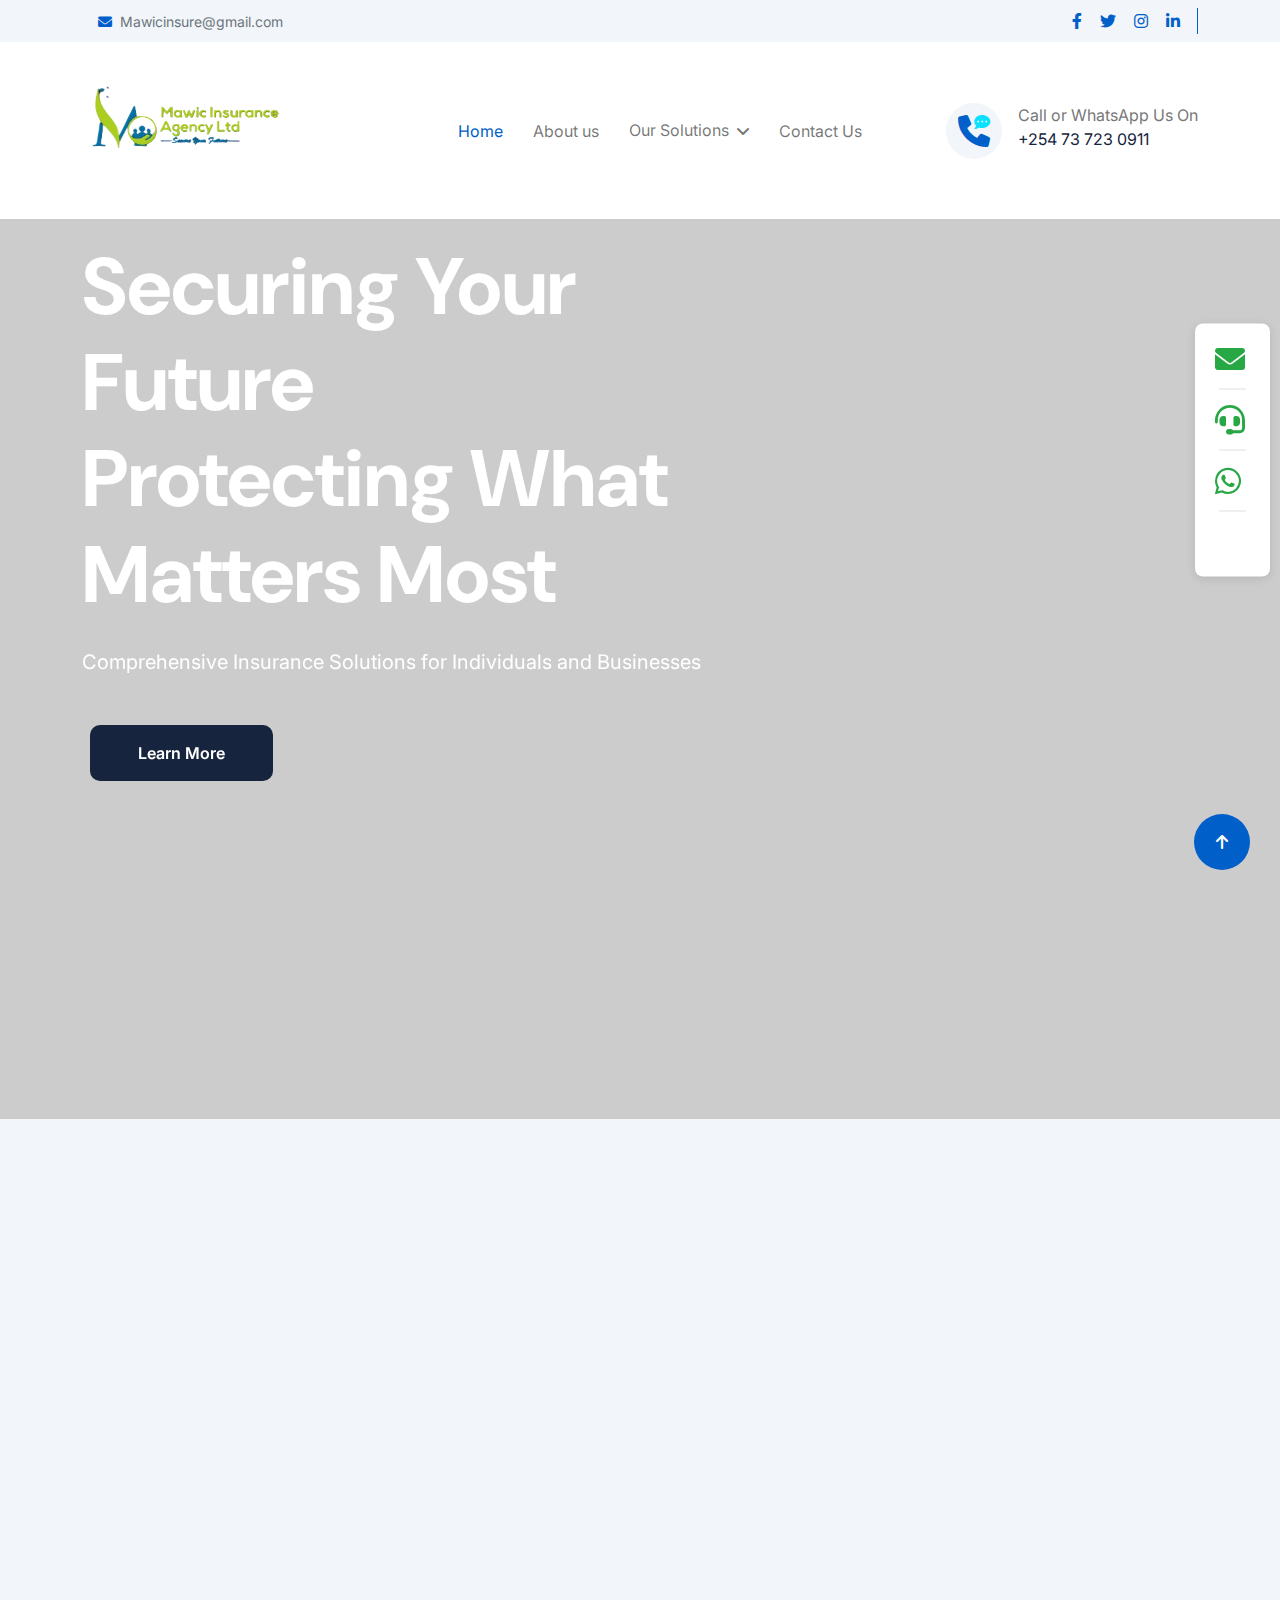
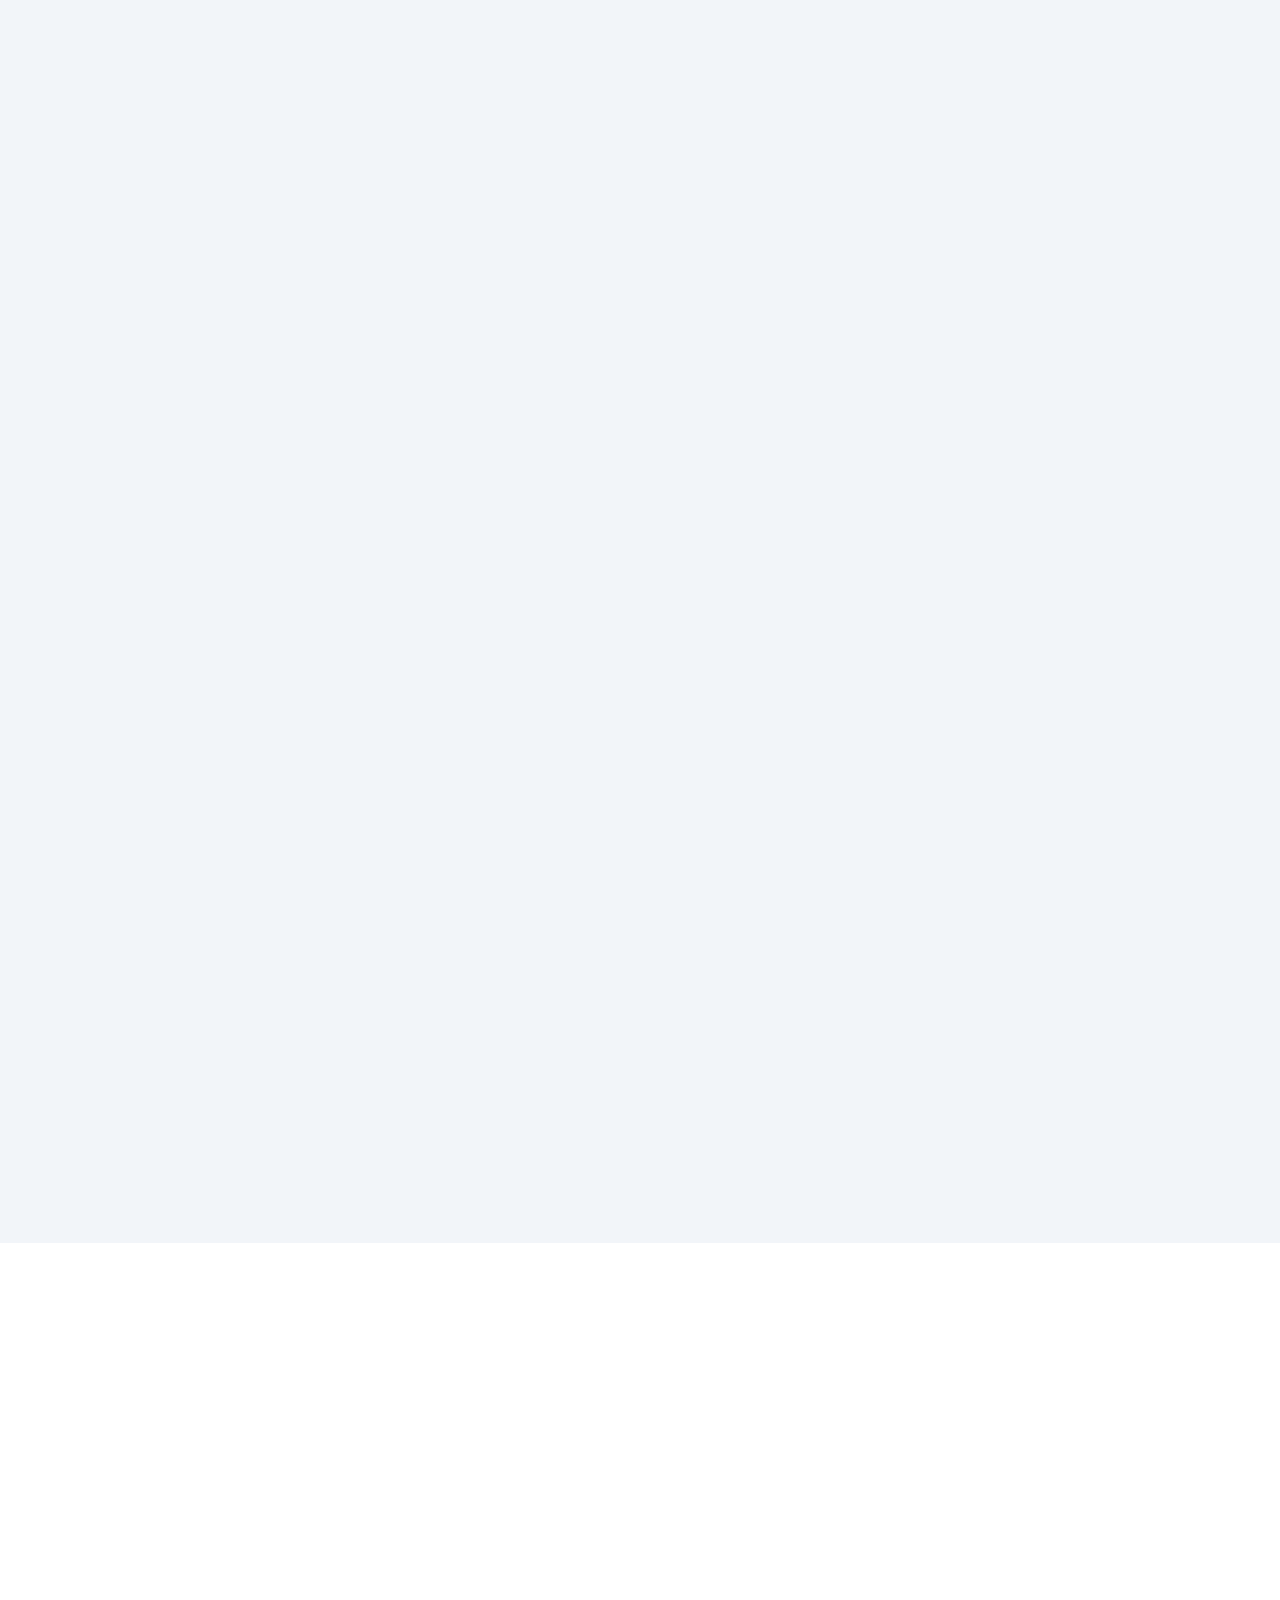
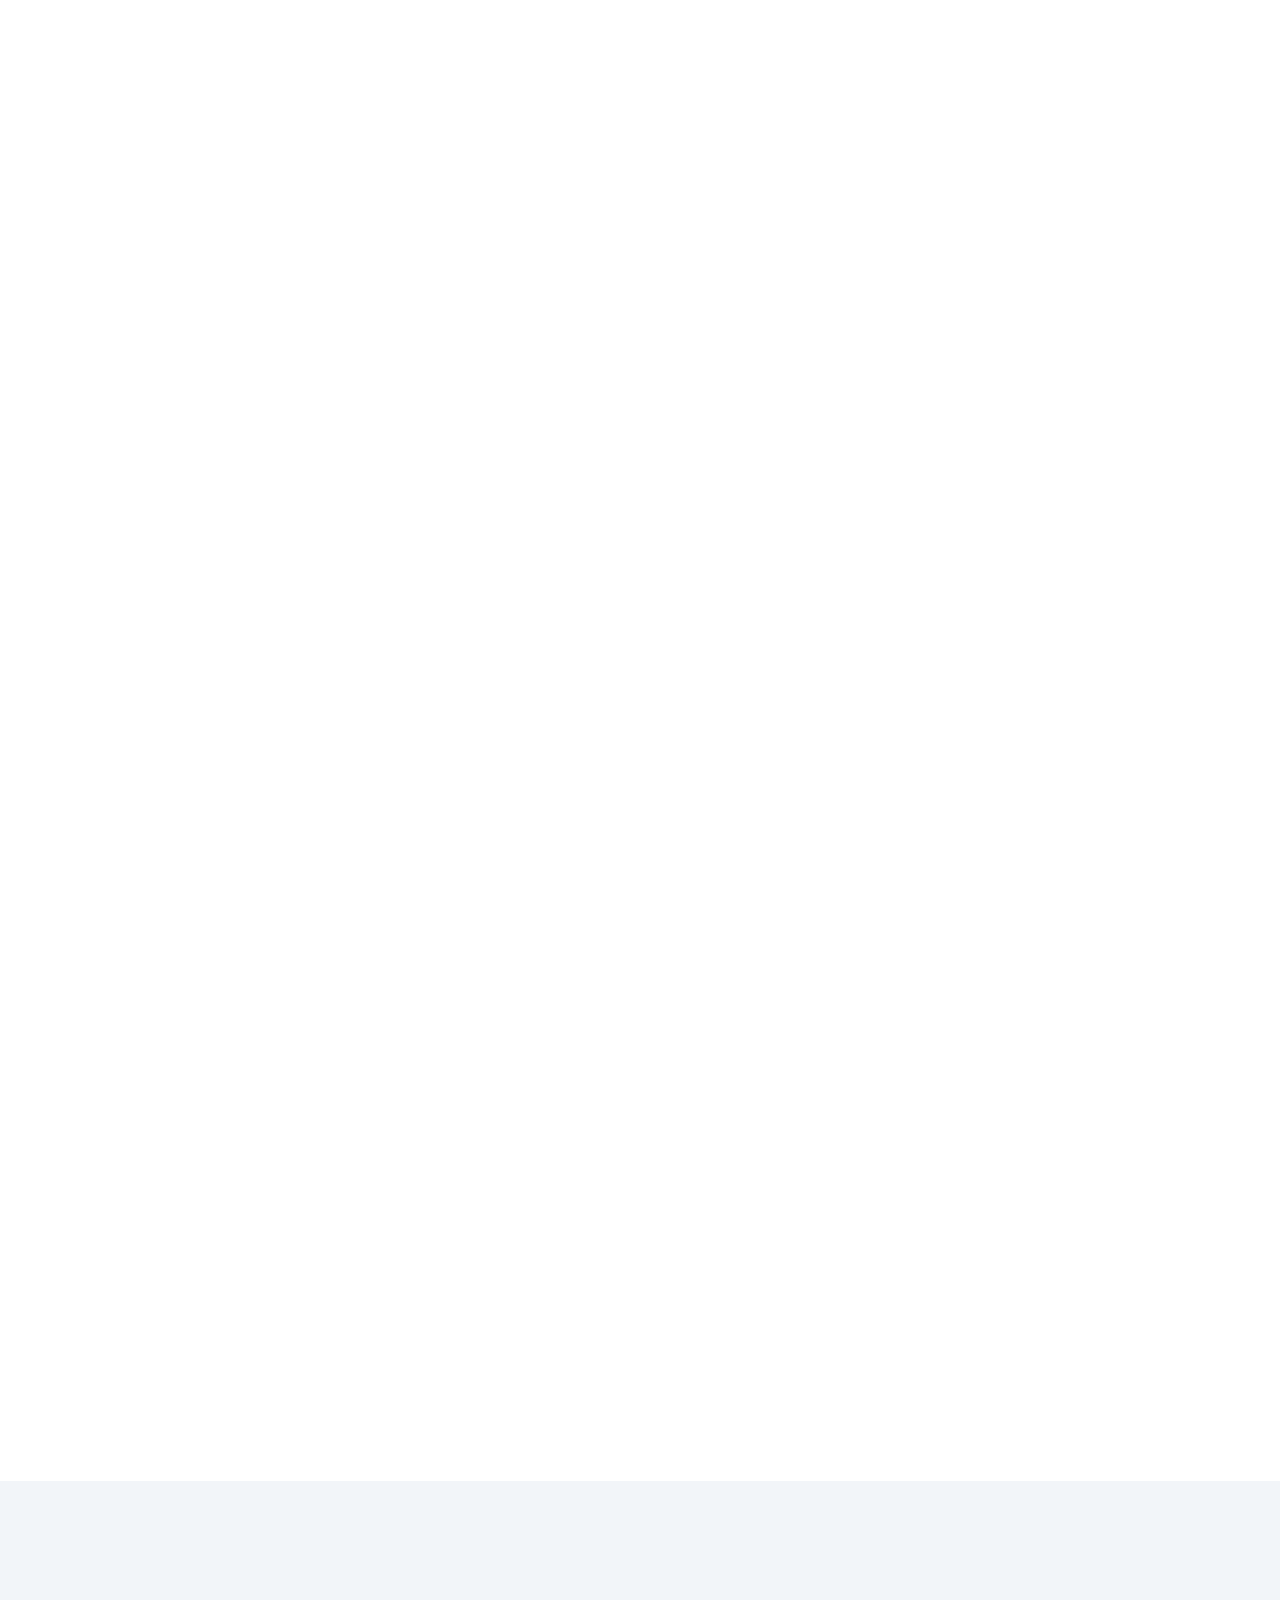
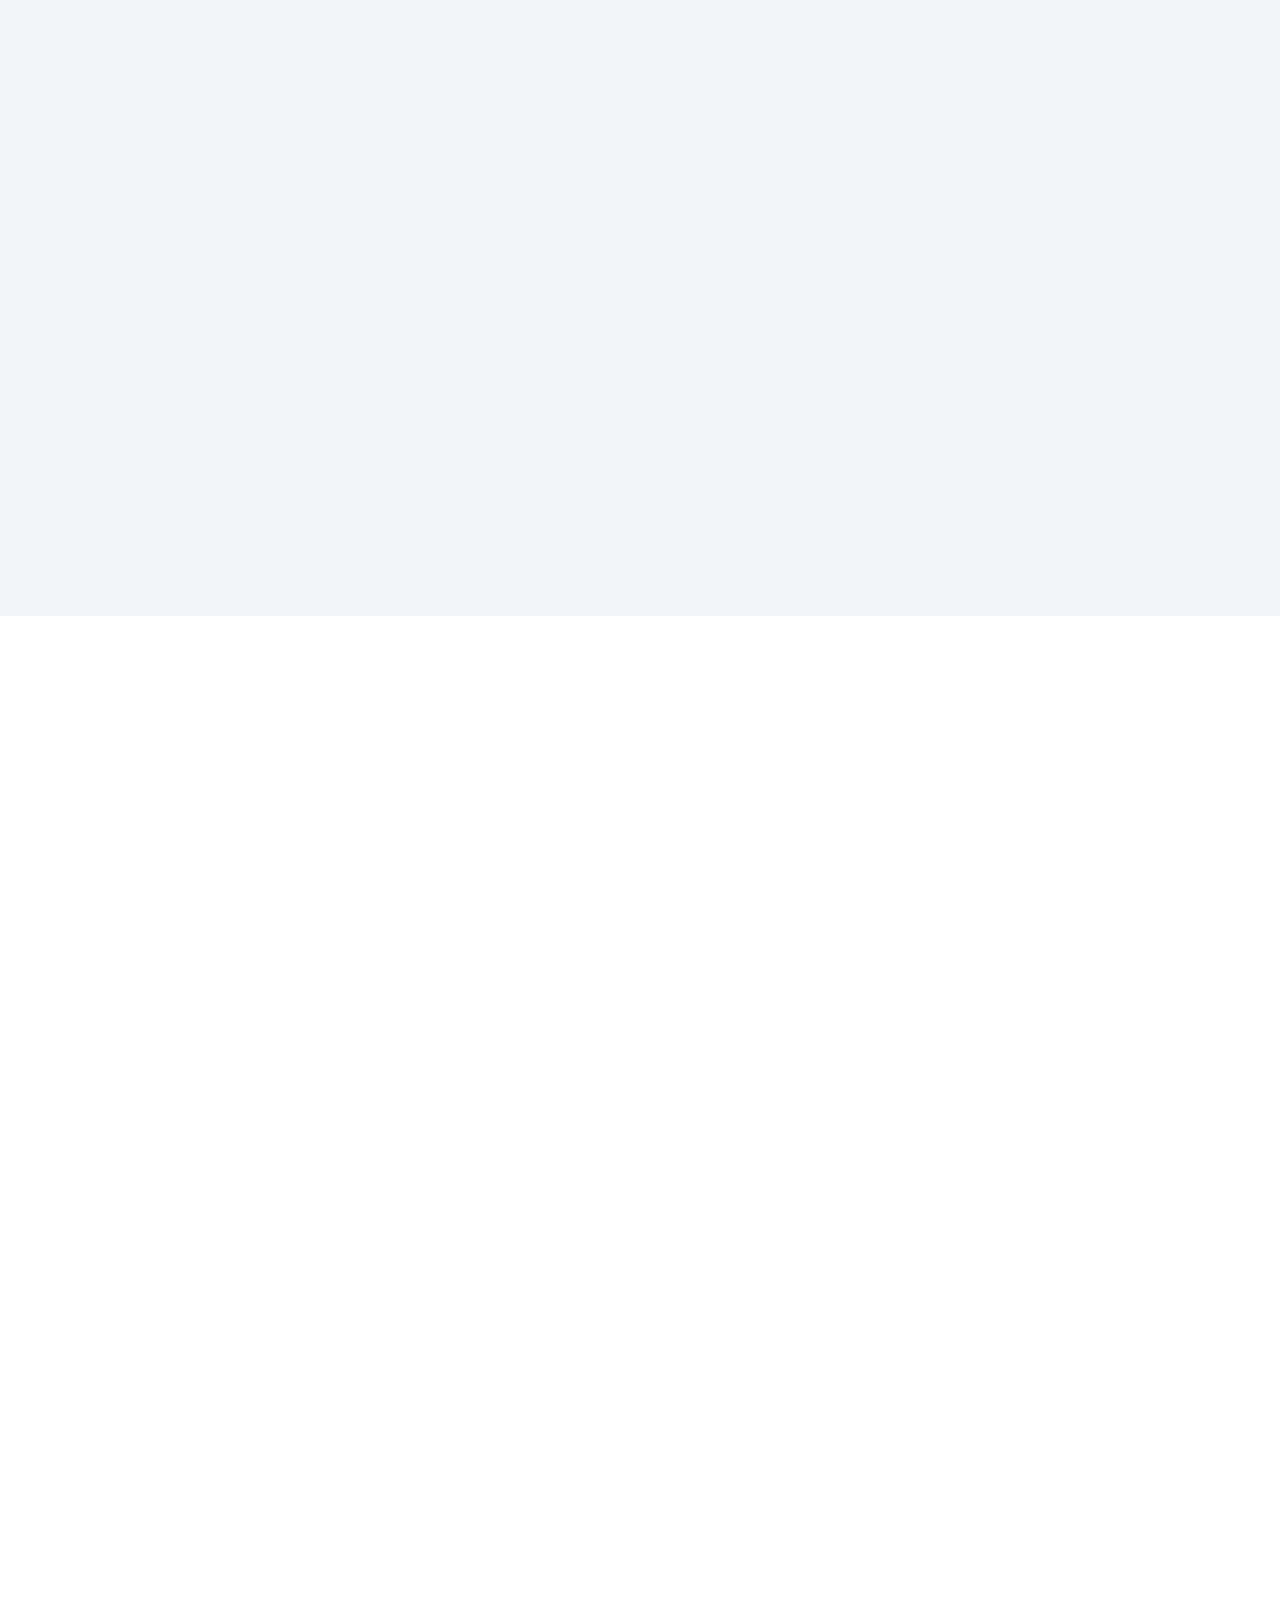
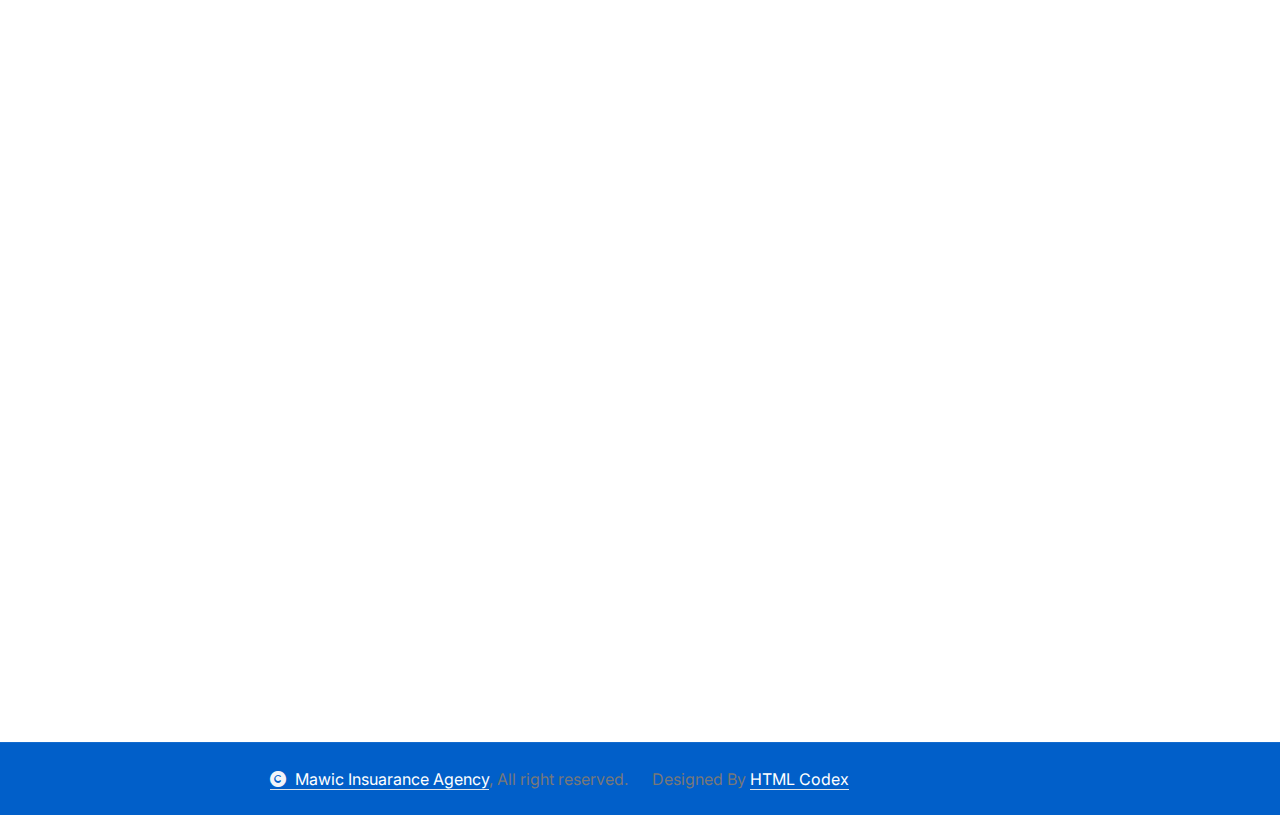
==== commit d73d11a7: "update7" ====
--- a/Mawic-insurance-website-template/index.html
+++ b/Mawic-insurance-website-template/index.html
@@ -623,7 +623,7 @@
 
     <!-- sticky menu -->
         <div class="sticky-menu">
-            <a href="mailto:mawicinsure@gmail.com" class="menu-item email" data-hover="Email us at your-email@example.com">
+            <a href="mailto:your-email@example.com" class="menu-item email" data-hover="Email us at your-email@example.com">
                 <div class="message-box">
                     <span class="message">Email us at <br>mawicinsure@gmail.com</span>
                 </div>
@@ -638,7 +638,7 @@
                 <i class="fa-solid fa-headset"></i>
             </a>
             <div class="divider"></div>
-            <a href="https://wa.me/254737230911" class="menu-item whatsapp" data-hover="WhatsApp us at yourwhatsappnumber"
+            <a href="https://wa.me/yourwhatsappnumber" class="menu-item whatsapp" data-hover="WhatsApp us at yourwhatsappnumber"
                 target="_blank">
                 <div class="message-box">
                     <span class="message">WhatsApp No<br>0737230911</span>
@@ -646,7 +646,7 @@
                 <i class="fab fa-whatsapp"></i>
             </a>
             <div class="divider"></div>
-            <a href="#" class="menu-item mpesa" onclick="alert('Mawic Paybill Number 522522 ACC No 7639696');" data-hover="M-Pesa Paybill: 123456">
+            <a href="#" class="menu-item mpesa" onclick="alert('Paybill: 123456');" data-hover="M-Pesa Paybill: 123456">
                 <div class="message-box">
                     <span class="message">Mawic Paybill Number<br>522522<br>ACC No 7639696</span>
                 </div>
--- a/Mawic-insurance-website-template/css/style.css
+++ b/Mawic-insurance-website-template/css/style.css
@@ -310,7 +310,7 @@
     align-items: left;
 }
 .carousel-background {
-    background: url('/Mawic-insurance-website-template/img/carousel-image-1.jpg') no-repeat center center;
+    background: url('/img/carousel-image-1.jpg') no-repeat center center;
     background-size: cover;
     position: relative;
     min-height: 100vh;
@@ -375,8 +375,16 @@
 
 
 /*** Single Page Hero Header Start ***/
-
-
+.bg-breadcrumb {
+    position: relative;
+    overflow: hidden;
+    background: linear-gradient(rgba(1, 95, 201, 0.9), rgba(0, 0, 0, 0.2)), url(../img/bg-breadcrumb.jpg);
+    background-position: center center;
+    background-repeat: no-repeat;
+    background-size: cover;
+    padding: 60px 0 60px 0;
+    transition: 0.5s;
+}
 
 .bg-breadcrumb .breadcrumb {
     position: relative;
@@ -585,7 +593,7 @@
     height: 100%;
 }
 .container-background {
-    background: url('/Mawic-insurance-website-template/img/Family-personal-potrait-image.jpg') no-repeat center center;
+    background: url('/img/Family-personal-potrait-image.jpg') no-repeat center center;
     background-size: cover;
     position: relative;
     min-height: 50vh;
@@ -594,7 +602,7 @@
     justify-content: left;
 }
 .container-background-business {
-    background: url('/Mawic-insurance-website-template/img/business-solutions-banner.jpg') no-repeat center center;
+    background: url('/img/business-solutions-banner.jpg') no-repeat center center;
     background-size: cover;
     position: relative;
     min-height: 70vh;
@@ -603,7 +611,7 @@
     justify-content: left;
 }
 .container-background-about {
-    background: url('/Mawic-insurance-website-template/img/about-us.jpg') no-repeat center center;
+    background: url('/img/about-us.jpg') no-repeat center center;
     background-size: cover;
     position: relative;
     min-height: 50vh;
@@ -612,7 +620,7 @@
     justify-content: left;
 }
 .container-background-contact {
-    background: url('/Mawic-insurance-website-template/img/contact-us-banner.jpg') no-repeat ;
+    background: url('/img/contact-us-banner.jpg') no-repeat ;
     background-size: cover;
     background-position: center;
     background-repeat: no-repeat;
@@ -889,7 +897,7 @@
 .custom-mpesa-icon {
     width: 30px;
     height: 30px;
-    background-image: url('/Mawic-insurance-website-template/img/Mpesa-icon.png');
+    background-image: url('/img/Mpesa-icon.png');
     background-size: cover;
     margin-left: 5px;
 }
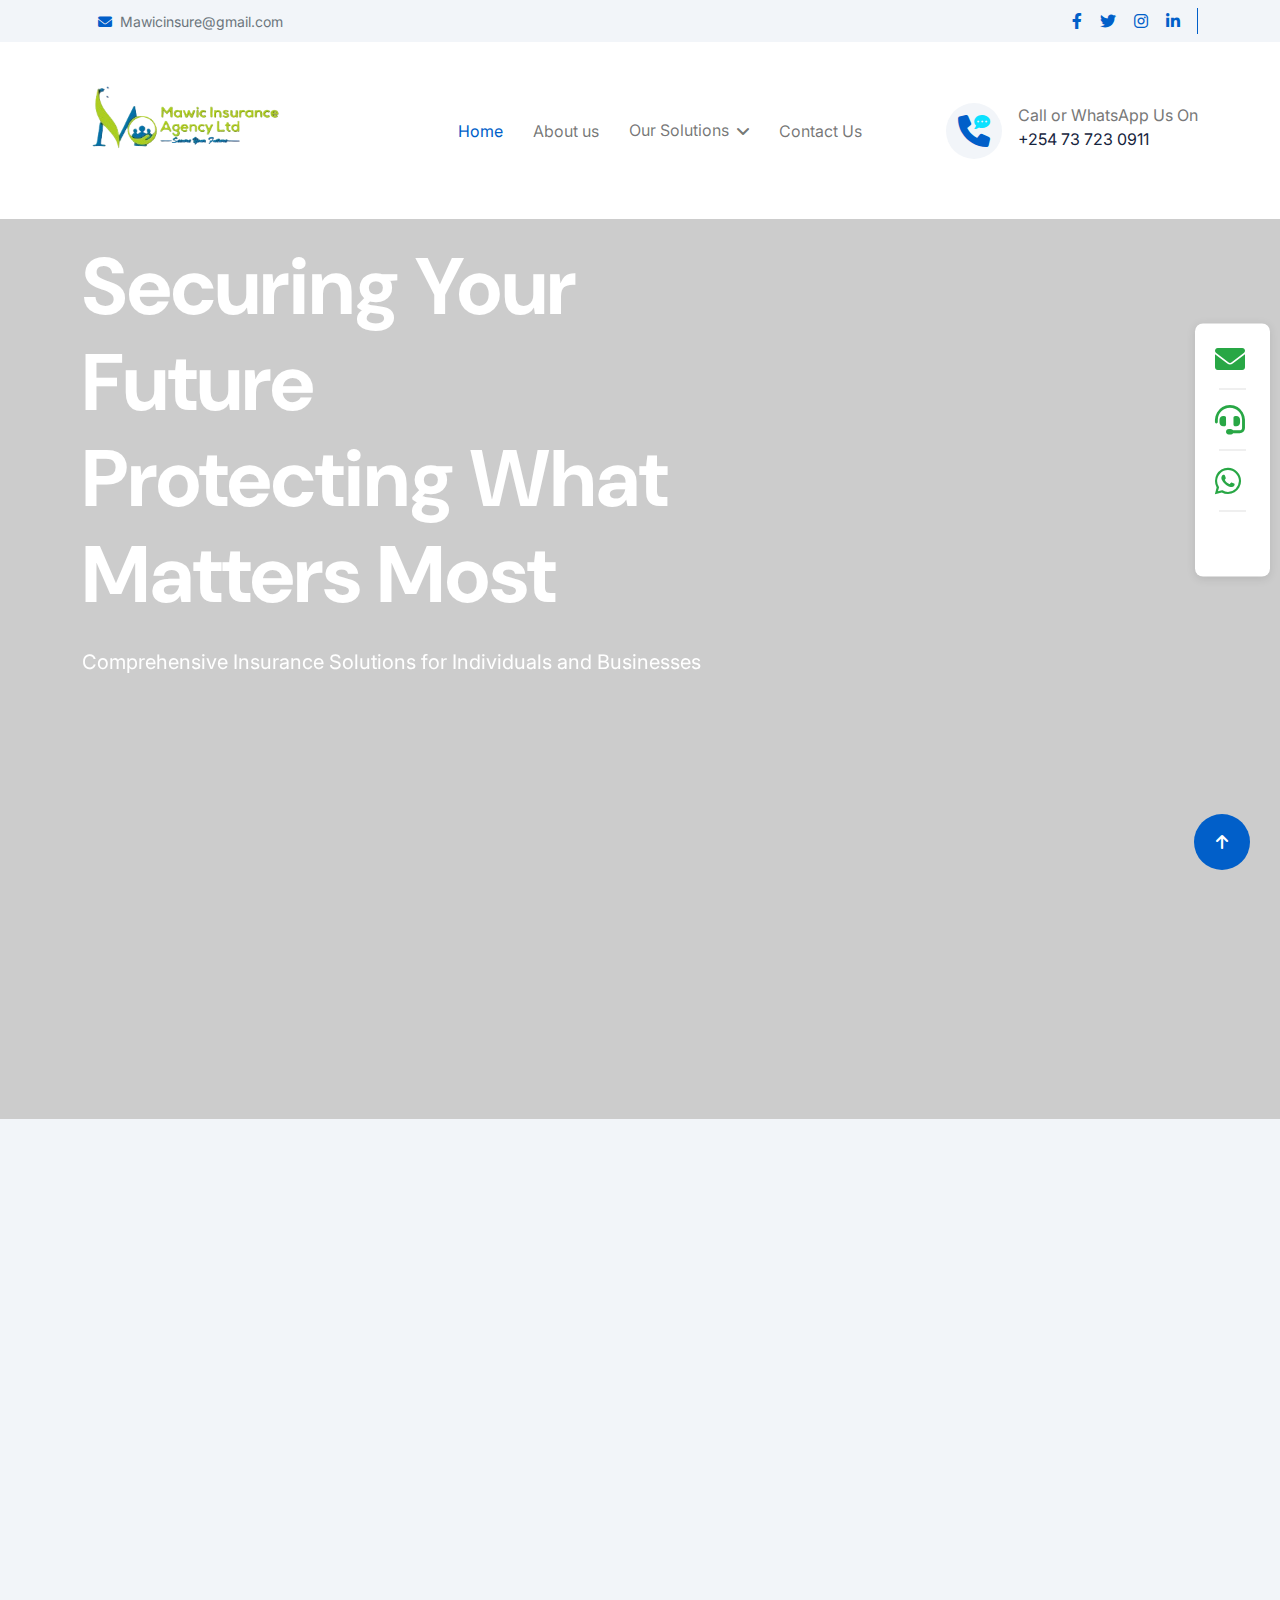
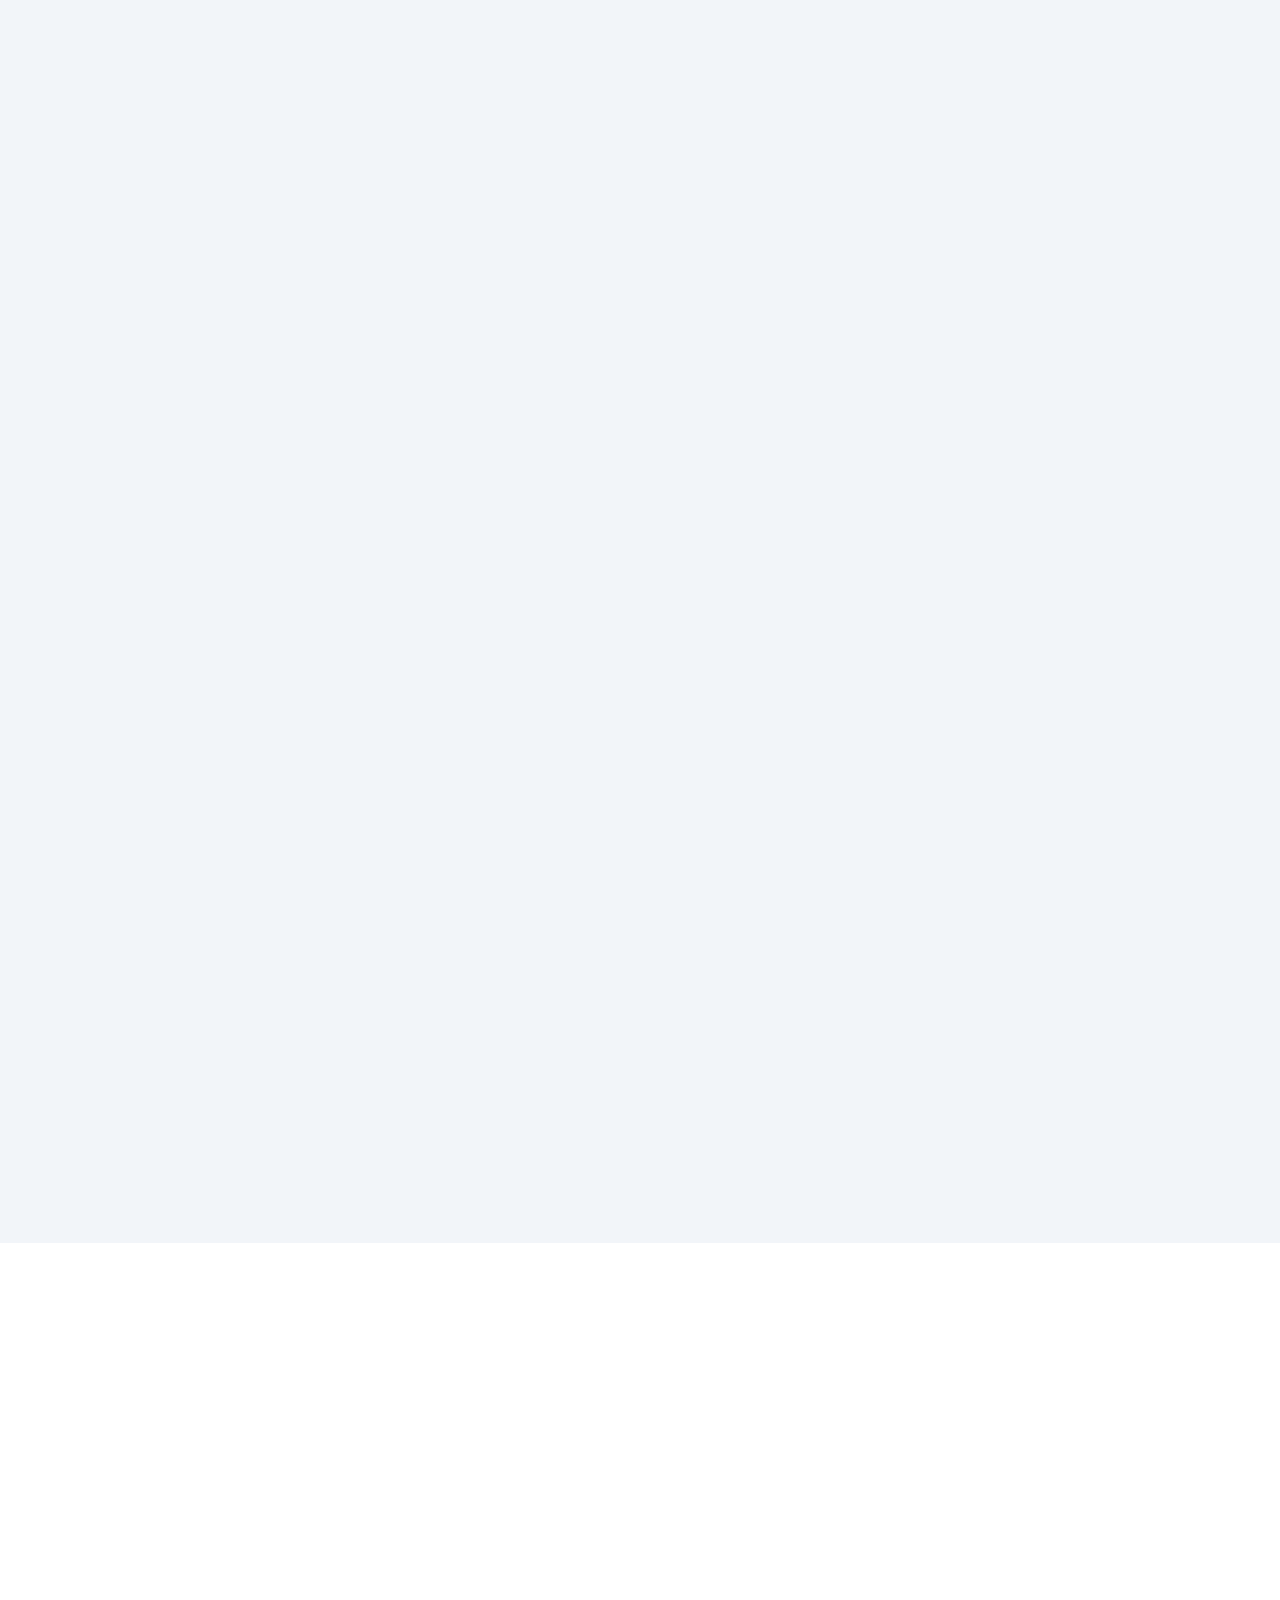
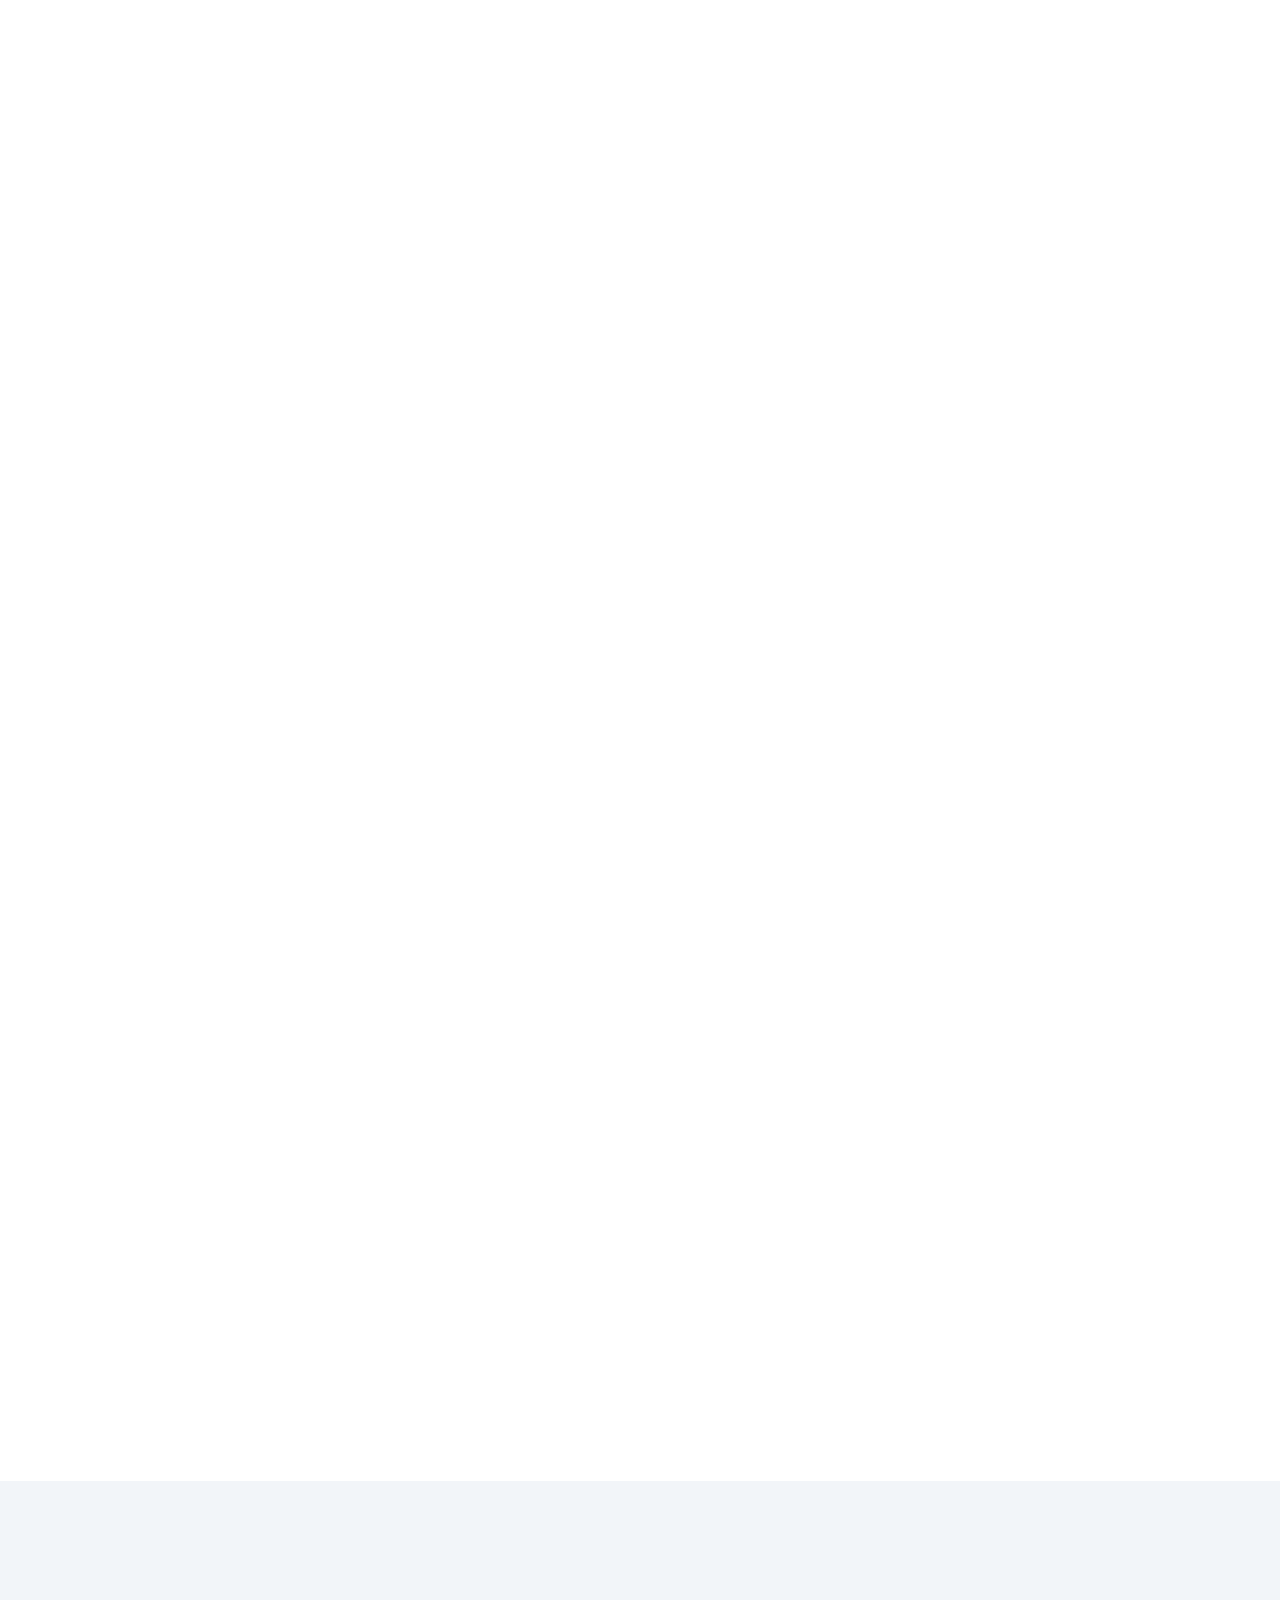
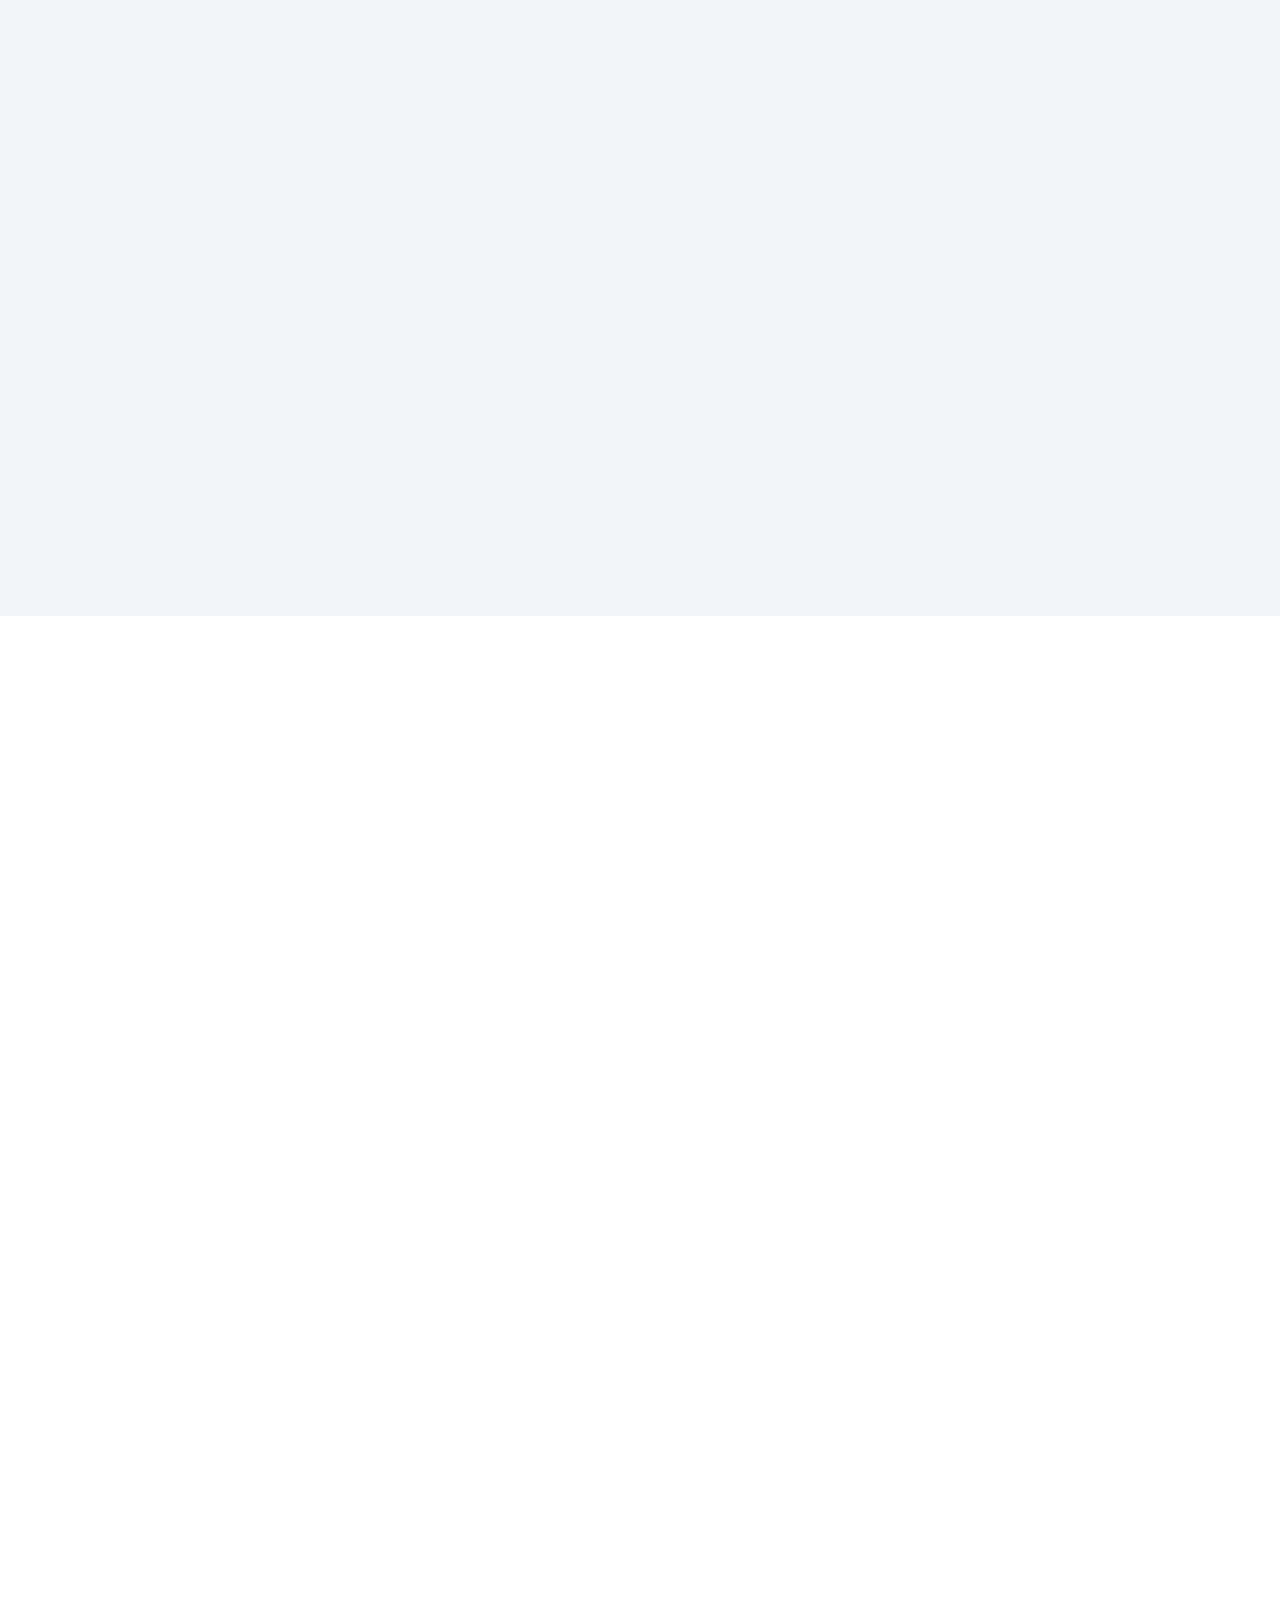
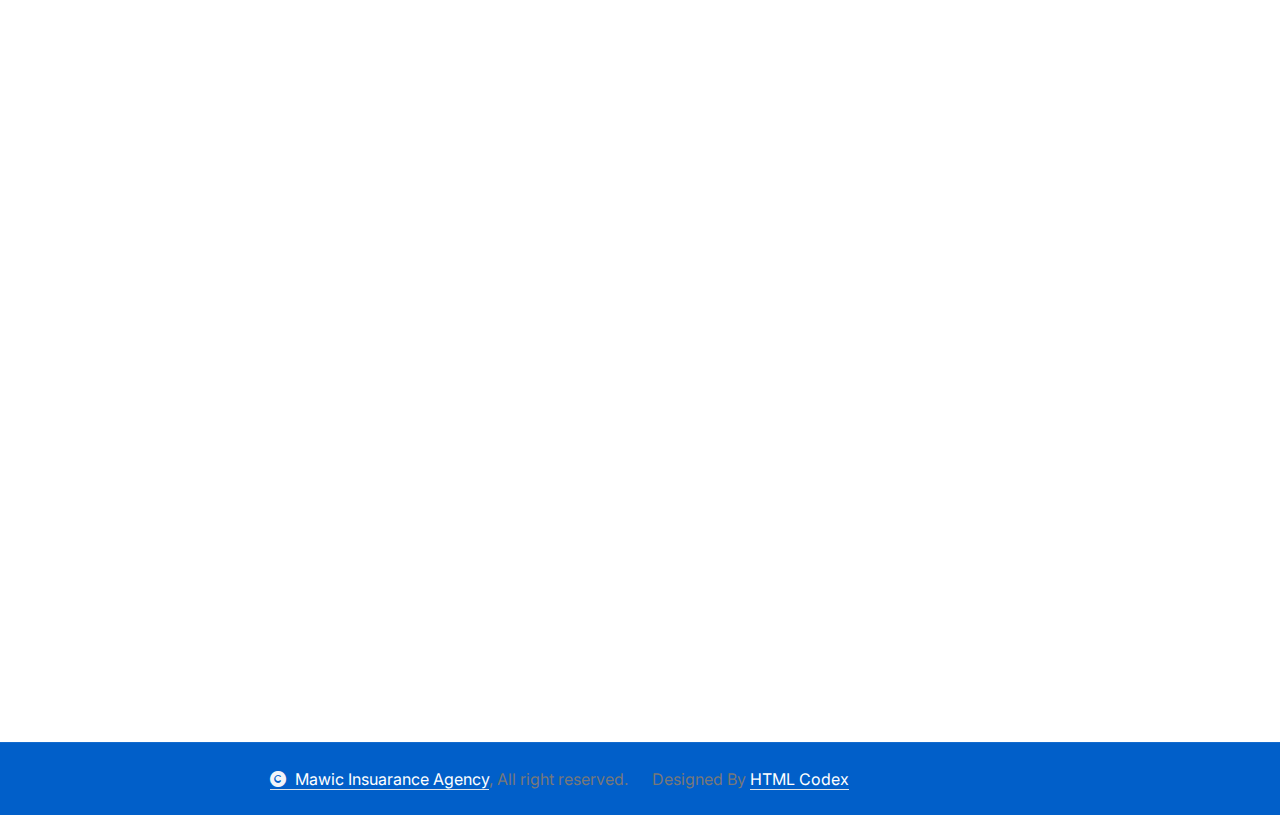
==== commit 833c8f3f: "update7" ====
--- a/Mawic-insurance-website-template/index.html
+++ b/Mawic-insurance-website-template/index.html
@@ -126,9 +126,7 @@
                                     <h1 class="display-1 text-white mb-4">Securing Your Future<br>Protecting What Matters Most</h1>
                                     <p class="mb-5 fs-5">Comprehensive Insurance Solutions for Individuals and Businesses
                                     </p>
-                                    <div class="d-flex justify-content-center justify-content-md-start flex-shrink-0 mb-4">
-                                        <a class="btn btn-dark  py-3 px-4 px-md-5 ms-2" href="/service.html">Learn More</a>
-                                    </div>
+                                   
                                 </div>
                             </div>
                             
@@ -218,10 +216,6 @@
                             businesses) comprehensive financial
                             protection solutions
                             </p>
-                            <p class="text-dark"><i class="fa fa-check text-primary me-3"></i>We can save your money.</p>
-                            <p class="text-dark"><i class="fa fa-check text-primary me-3"></i>Production or trading of good</p>
-                            <p class="text-dark mb-4"><i class="fa fa-check text-primary me-3"></i>Our life insurance is flexible</p>
-
                         </div>
                     </div>
                     <div class="col-xl-6 wow fadeInRight" data-wow-delay="0.2s">
@@ -638,7 +632,7 @@
                 <i class="fa-solid fa-headset"></i>
             </a>
             <div class="divider"></div>
-            <a href="https://wa.me/yourwhatsappnumber" class="menu-item whatsapp" data-hover="WhatsApp us at yourwhatsappnumber"
+            <a href="https://wa.me/0737230911" class="menu-item whatsapp" data-hover="WhatsApp us at yourwhatsappnumber"
                 target="_blank">
                 <div class="message-box">
                     <span class="message">WhatsApp No<br>0737230911</span>
@@ -646,7 +640,7 @@
                 <i class="fab fa-whatsapp"></i>
             </a>
             <div class="divider"></div>
-            <a href="#" class="menu-item mpesa" onclick="alert('Paybill: 123456');" data-hover="M-Pesa Paybill: 123456">
+            <a href="#" class="menu-item mpesa" onclick="alert('Mawic Paybill Number 522522 ACC No 7639696');" data-hover="M-Pesa Paybill: 123456">
                 <div class="message-box">
                     <span class="message">Mawic Paybill Number<br>522522<br>ACC No 7639696</span>
                 </div>
